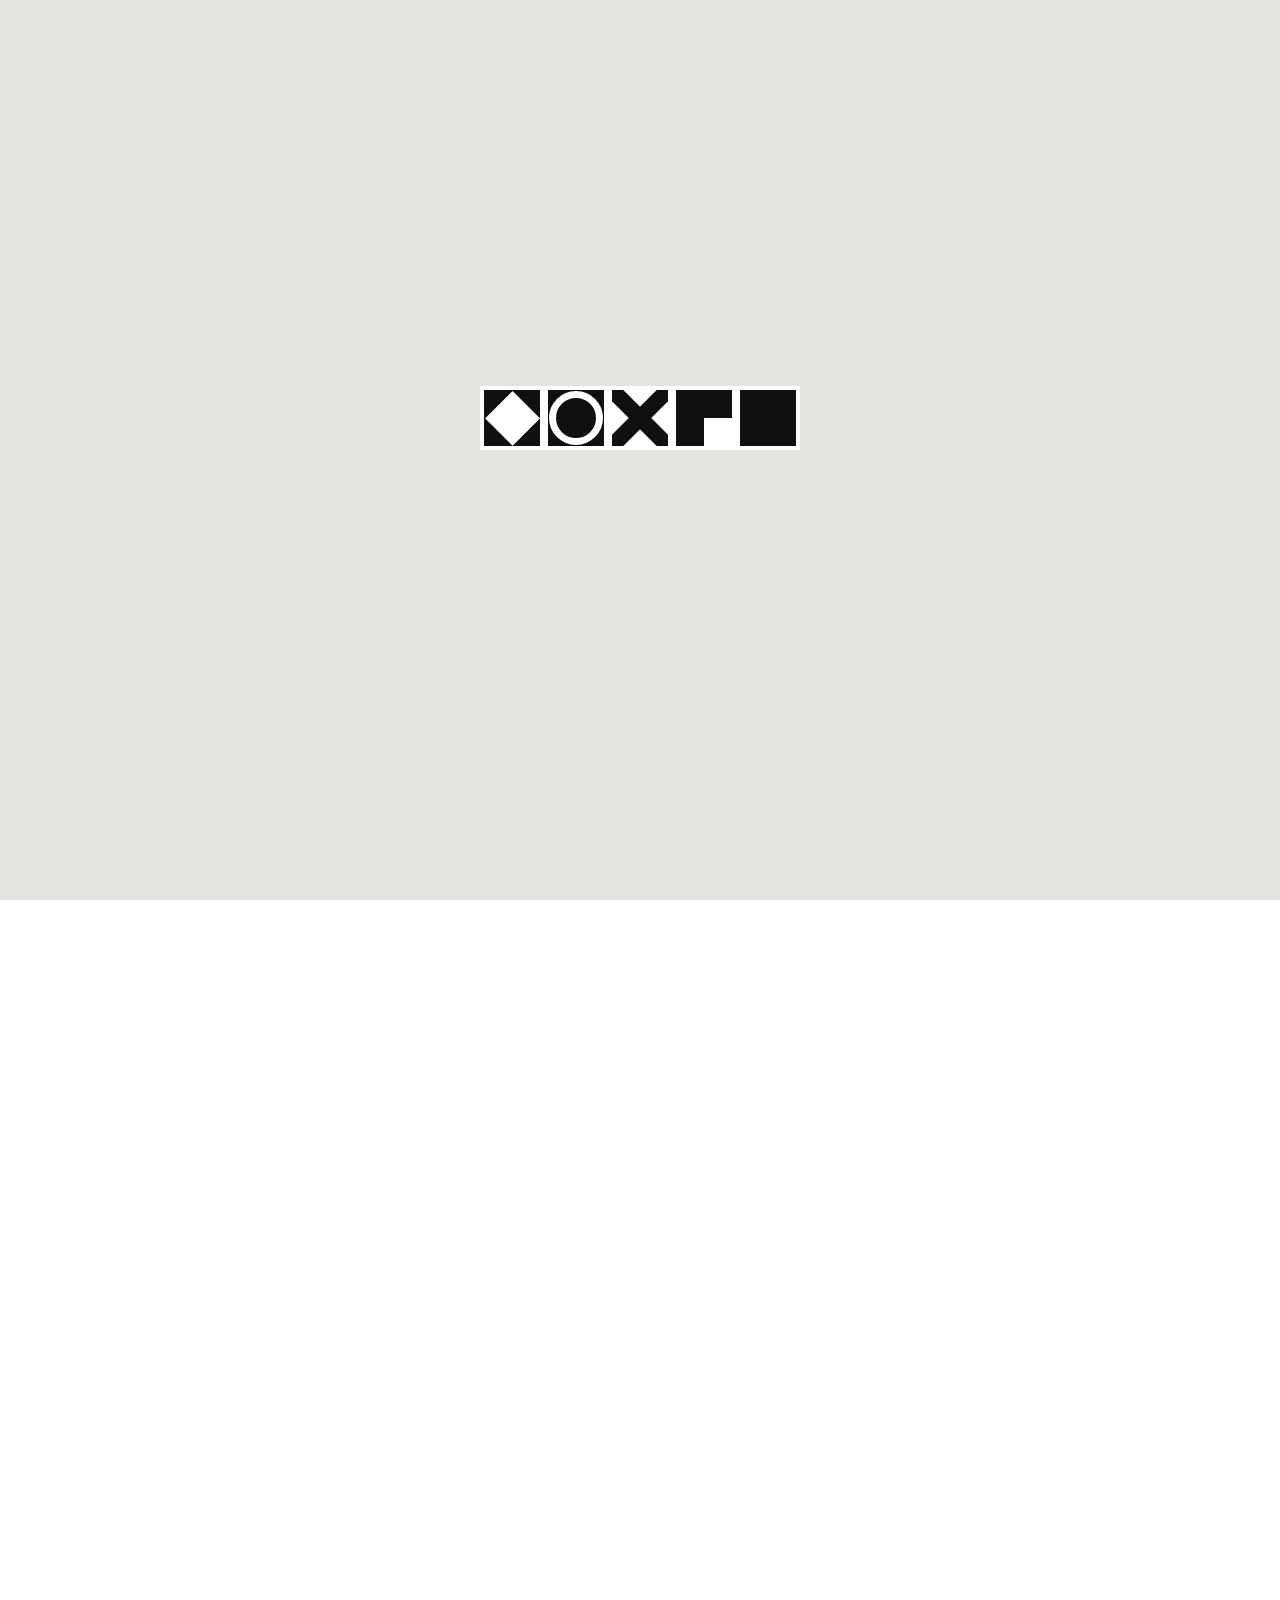
==== chess.htm @ 2e0994b7 "Latest update" ====
<!doctype html>
<html lang="en">
  <head>
    <meta charset="utf-8">
    <meta http-equiv="X-UA-Compatible" content="IE=Edge;chrome=1" >
    <meta name="viewport" content="width=device-width, initial-scale=1.0, user-scalable = no">
    <meta name="apple-mobile-web-app-capable" content="yes">
    <meta name="apple-mobile-web-app-status-bar-style" content="black" />
    <title>3D Hartwig chess set in HTML/CSS/JS</title>
    <link rel="apple-touch-icon" href="apple-touch-icon.png">
    <link rel="stylesheet" type="text/css" media="screen" href="styles.css">
    <script src="prefixfree.min.js"></script>
  </head>
  <body>
    <div id="app" class="loading" data-theme="classic" data-frame="off" data-menu="main">
      <div id="logo">
        <div class="symbol"><div></div><div></div><div></div><div></div><div></div><div></div></div>
        <div class="symbol"><div></div><div></div><div></div><div></div><div></div><div></div></div>
        <div class="symbol"><div></div><div></div><div></div><div></div><div></div><div></div></div>
        <div class="symbol"><div></div><div></div><div></div><div></div><div></div><div></div></div>
        <div class="symbol"><div></div><div></div><div></div><div></div><div></div><div></div></div>
      </div>
      <div id="overlay"></div>
      <div id="menu" class="main">
        <img id ="logoimg" src="logo.png" alt="hartwig chess set" />
        <section id="panes">
          <section id="themes" class="pane">
            <div id="themes-box">
              <div class="set-theme" data-theme="classic"><div class="cube"></div></div>
              <div class="set-theme" data-theme="marble"><div class="cube"></div></div>
              <div class="set-theme" data-theme="flat"><div class="cube"></div></div>
              <div class="set-theme" data-theme="wireframe"><div class="cube"></div></div>
            </div>
            <input type="checkbox" id="frame-switch" onchange="toggleFrame(this)"/>
            <label for="frame-switch" class="btn white switch">Border</label>
            <button type="button" class="btn menu-nav" data-menu="main">Back</button>
          </section>
          <section id="main" class="pane">
            <h1>3D Hartwig chess set</h1>
            <p>done in HTML/CSS/JS by <a href="http://twitter.com/juliangarnier" target="_blank">@JulianGarnier</a></p>
            <button type="button" class="btn white menu-nav" data-menu="themes">Themes
            <button type="button" id="continue" class="btn">Play
            <button type="button" class="btn white menu-nav" data-menu="about">About
          </section>
          <section id="about" class="pane">
            <h1>About</h1>
            <p>Design and code by <a href="http://twitter.com/juliangarnier" target="_blank">@JulianGarnier</a></p>
            <p>Works only in webkit.</p>
            <p>Licensed under the MIT license.</p>
            <p>Fork me on <a href="https://github.com/juliangarnier/3D-Artwig-chess-set" target="_blanc">Github<a></p>
            <h2>Libraries</h2>
            <p>Lighting effect : <a href="http://photon.attasi.com" target="_blank">Photon</a><br>
              Moves and validation : <a href="https://github.com/jhlywa/chess.js" target="_blank">Chess.js</a></p>
            <button type="button" class="btn menu-nav" data-menu="main">Back</button>
          </section>
        </div>
      <div id="top-bar">
        <button type="button" class="btn icon" data-state="inactive" id="undo"></button>
        <p id="log"></p>
        <button type="button" class="btn icon" id="open-menu"></button>
      </div>
      <div id="container">
        <div id="scene">
          <div id="table">
          <div id="b-jail" class="jail"></div>
          <div id="frame"></div>
        <table id="board">
          <thead>
            <tr>
              <th></th>
              <th><span>a</span></th>
              <th><span>b</span></th>
              <th><span>c</span></th>
              <th><span>d</span></th>
              <th><span>e</span></th>
              <th><span>f</span></th>
              <th><span>g</span></th>
              <th><span>h</span></th>
              <th></th>
            </tr>
          </thead>
          <tbody>
            <tr>
              <th><span>8</span></th>
              <td id="a8" class="square"></td>
              <td id="b8" class="square"></td>
              <td id="c8" class="square"></td>
              <td id="d8" class="square"></td>
              <td id="e8" class="square"></td>
              <td id="f8" class="square"></td>
              <td id="g8" class="square"></td>
              <td id="h8" class="square"></td>
              <th><span>8</span></th>
            </tr>
            <tr>
              <th><span>7</span></th>
              <td id="a7" class="square"></td>
              <td id="b7" class="square"></td>
              <td id="c7" class="square"></td>
              <td id="d7" class="square"></td>
              <td id="e7" class="square"></td>
              <td id="f7" class="square"></td>
              <td id="g7" class="square"></td>
              <td id="h7" class="square"></td>
              <th><span>7</span></th>
            </tr>
            <tr>
              <th><span>6</span></th>
              <td id="a6" class="square"></td>
              <td id="b6" class="square"></td>
              <td id="c6" class="square"></td>
              <td id="d6" class="square"></td>
              <td id="e6" class="square"></td>
              <td id="f6" class="square"></td>
              <td id="g6" class="square"></td>
              <td id="h6" class="square"></td>
              <th><span>6</span></th>
            </tr>
            <tr>
              <th><span>5</span></th>
              <td id="a5" class="square"></td>
              <td id="b5" class="square"></td>
              <td id="c5" class="square"></td>
              <td id="d5" class="square"></td>
              <td id="e5" class="square"></td>
              <td id="f5" class="square"></td>
              <td id="g5" class="square"></td>
              <td id="h5" class="square"></td>
              <th><span>5</span></th>
            </tr>
            <tr>
              <th><span>4</span></th>
              <td id="a4" class="square"></td>
              <td id="b4" class="square"></td>
              <td id="c4" class="square"></td>
              <td id="d4" class="square"></td>
              <td id="e4" class="square"></td>
              <td id="f4" class="square"></td>
              <td id="g4" class="square"></td>
              <td id="h4" class="square"></td>
              <th><span>4</span></th>
            </tr>
            <tr>
              <th><span>3</span></th>
              <td id="a3" class="square"></td>
              <td id="b3" class="square"></td>
              <td id="c3" class="square"></td>
              <td id="d3" class="square"></td>
              <td id="e3" class="square"></td>
              <td id="f3" class="square"></td>
              <td id="g3" class="square"></td>
              <td id="h3" class="square"></td>
              <th><span>3</span></th>
            </tr>
            <tr>
              <th><span>2</span></th>
              <td id="a2" class="square"></td>
              <td id="b2" class="square"></td>
              <td id="c2" class="square"></td>
              <td id="d2" class="square"></td>
              <td id="e2" class="square"></td>
              <td id="f2" class="square"></td>
              <td id="g2" class="square"></td>
              <td id="h2" class="square"></td>
              <th><span>2</span></th>
            </tr>
            <tr>
              <th><span>1</span></th>
              <td id="a1" class="square"></td>
              <td id="b1" class="square"></td>
              <td id="c1" class="square"></td>
              <td id="d1" class="square"></td>
              <td id="e1" class="square"></td>
              <td id="f1" class="square"></td>
              <td id="g1" class="square"></td>
              <td id="h1" class="square"></td>
              <th><span>1</span></th>
            </div>
          </tbody>
          <tfoot>
            <tr>
              <th></th>
              <th><span>a</span></th>
              <th><span>b</span></th>
              <th><span>c</span></th>
              <th><span>d</span></th>
              <th><span>e</span></th>
              <th><span>f</span></th>
              <th><span>g</span></th>
              <th><span>h</span></th>
              <th></th>
            </tr>
          </tfoot>
        </table>
          <div id="w-jail" class="jail"></div>
        </div>
        <div id="pieces">
          <div id="p" class="piece pawn">
            <div class="poly-group">
              <div class="poly small-cube">
                <div class="ft face"></div>
                <div class="bk face"></div>
                <div class="rt face"></div>
                <div class="lt face"></div>
                <div class="tp face"></div>
              </div>
            </div>
          </div>
          <div id="r" class="piece rook">
            <div class="poly-group">
              <div class="poly big-cube">
                <div class="ft face"></div>
                <div class="bk face"></div>
                <div class="rt face"></div>
                <div class="lt face"></div>
                <div class="tp face"></div>
              </div>
            </div>
          </div>
          <div id="n" class="piece knight">
            <div class="poly-group bottom">
              <div class="poly a">
                <div class="bk face"></div>
                <div class="rt face"></div>
                <div class="lt face"></div>
              </div>
              <div class="poly b">
                <div class="ft face"></div>
                <div class="tp face"></div>
              </div>
              <div class="poly c">
                <div class="bk face"></div>
                <div class="rt face"></div>
                <div class="lt face"></div>
              </div>
            </div>
            <div class="poly-group top">
              <div class="poly a">
                <div class="bk face"></div>
                <div class="rt face"></div>
                <div class="lt face"></div>
                <div class="tp face"></div>
              </div>
              <div class="poly b">
                <div class="ft face"></div>
                <div class="tp face"></div>
              </div>
              <div class="poly c">
                <div class="bk face"></div>
                <div class="rt face"></div>
                <div class="lt face"></div>
              </div>
            </div>
          </div>
          <div id="b" class="piece bishop">
            <div class="poly-group rectangle a">
              <div class="poly">
                <div class="rt face"></div>
                <div class="lt face"></div>
                <div class="tp face"></div>
              </div>
            </div>
            <div class="poly-group rectangle b">
              <div class="poly">
                <div class="rt face"></div>
                <div class="lt face"></div>
                <div class="tp face"></div>
              </div>
            </div>
            <div class="poly-group rectangle b prim">
              <div class="poly">
                <div class="rt face"></div>
                <div class="lt face"></div>
                <div class="tp face"></div>
              </div>
            </div>
            <div class="poly-group corners a">
              <div class="poly big-cube">
                <div class="ft face"></div>
                <div class="bk face"></div>
                <div class="rt face"></div>
                <div class="lt face"></div>
              </div>
            </div>
            <div class="poly-group corners b">
              <div class="poly big-cube">
                <div class="ft face"></div>
                <div class="bk face"></div>
                <div class="rt face"></div>
                <div class="lt face"></div>
              </div>
            </div>
          </div>
          <div id="q" class="piece queen">
            <div class="poly-group bottom">
              <div class="poly big-cube">
                <div class="ft face"></div>
                <div class="bk face"></div>
                <div class="rt face"></div>
                <div class="lt face"></div>
                <div class="tp face"></div>
              </div>
            </div>
            <div class="poly-group top">
              <div class="poly">
                <div class="sphere"></div>
              </div>
            </div>
          </div>
          <div id="k" class="piece king">
            <div class="poly-group bottom">
              <div class="poly big-cube">
                <div class="ft face"></div>
                <div class="bk face"></div>
                <div class="rt face"></div>
                <div class="lt face"></div>
                <div class="tp face"></div>
              </div>
            </div>
            <div class="poly-group top">
              <div class="poly small-cube">
                <div class="ft face"></div>
                <div class="bk face"></div>
                <div class="rt face"></div>
                <div class="lt face"></div>
                <div class="tp face"></div>
              </div>
            </div>
          </div>
          </div>
        </div>
        <div id="promotion"></div>
      </div>
    </div>
    <script src="scripts.min.js"></script>
  </body>
</html>
---- styles.css ----
html,body,div,span,applet,object,iframe,h1,h2,h3,h4,h5,h6,p,blockquote,pre,a,abbr,acronym,adsetess,big,cite,code,del,dfn,em,img,ins,kbd,q,s,samp,small,strike,swireframeg,sub,sup,tt,var,b,u,i,center,dl,dt,dd,ol,ul,li,fieldset,form,label,legend,table,caption,tbody,tfoot,thead,tr,th,td,article,aside,canvas,details,embed,figure,figcaption,footer,header,hgroup,menu,nav,output,ruby,section,summary,time,mark,audio,video{border:0;font-size:100%;font:inherit;vertical-align:baseline;margin:0;padding:0}article,aside,details,figcaption,figure,footer,header,hgroup,menu,nav,section{display:block}body{line-height:1}ol,ul{list-style:none}blockquote,q{quotes:none}blockquote:before,blockquote:after,q:before,q:after{content:none}table{border-collapse:collapse;border-spacing:0}

@import url(http://fonts.googleapis.com/css?family=Lato:400,900);

* { box-sizing: border-box; tap-highlight-color:rgba(0,0,0,0); }

body { 
  position: absolute;
  width: 100%;
  height: 100%;
  font-size: 100%;
  overflow: hidden;
  font-family: avenir, 'Lato', sans-serif;
  font-weight: 400;
}

button { 
  font-family: 'Lato', avenir, sans-serif;
  font-weight: 400;
}

body:not(.animated) *:not(#panes) { transition: all 0s linear; }

#app {
  position: absolute;
  width: 100%;
  height: 100%;
  background-color: black; 
  color: white;
}

#app a { color: #EAEAEA; }

#container,
#board,
#frame {
  position: absolute;
  left: 50%;
  top: 50%;
  transform-style: preserve-3d;
}

#app[data-frame="off"] #board,
#app[data-frame="off"] #board #container,
#app[data-frame="off"] #frame {
  width: 8em;
  height: 8em;
  margin: -4em 0 0 -4em;
}

#app[data-frame="on"] #container,
#app[data-frame="on"] #board,
#app[data-frame="on"] #frame {
  position: absolute;
  left: 50%;
  top: 50%;
  width: 9.5em;
  height: 9.5em;
  margin: -4.75em 0 0 -4.75em;
  transform-style: preserve-3d;
}

#container {
  z-index: 1;
  perspective: 800px;
  transform: translateZ( -9999px );
}

#app[data-state="game"] #container { transform: inherit; }

#scene { 
  position: absolute;
  left: 50%;
  top: 50%;
  width: 16em;
  height: 16em;
  margin: -8em 0 0 -8em;
  transform-style: preserve-3d;
  transform: rotateX( 90deg ) rotateZ( 90deg );
}

.sphere { transform: rotateZ( -90deg ) rotateX( -90deg ); }

#scene, .sphere { transition: transform 2s ease-in-out; }

#app[data-state="game"] #scene,
#app[data-state="game"] .sphere { transition-delay: .2s; }

#pieces {
  visibility: hidden;
  position: absolute;
  left: 0;
  top: 0;
}

#board {
  z-index: 0;
  transform: translateZ(.3em);
}

#board:after, #frame:after, #frame:before { 
  position: absolute;
  content: "";
  width: 100%;
  height: .3em;
  transform-style: preserve-3d;
  box-sizing: border-box;
}

#frame {
  z-index: -1;
  transform-style: preserve-3d;
  transform: translateZ(.02em) rotateZ(90deg);
  box-shadow: 0 0 .25em .1em rgba(0,0,0,.5);
}

#app[data-frame="on"] #board:after    { transform: rotateX(90deg) translateZ(8.75em) translateY(-0.3em);
                                        transform-origin: 0 0; }
#app[data-frame="on"] #frame:after    { transform: rotateX(90deg) rotateY(90deg) translateX(9.5em) translateY(-0.02em);
                                        transform-origin: 100% 0; }
#app[data-frame="on"] #frame:before   { transform: rotateX(90deg) rotateY(0deg) translateX(0em) translateY(-0.02em);
                                        transform-origin: 100% 0; }

#app[data-frame="off"] th             { display: none; }

#app[data-frame="off"] #board:after   { transform: rotateX(90deg) translateZ(8em) translateY(-0.3em);
                                        transform-origin: 0 0; }
#app[data-frame="off"] #frame:after   { transform: rotateX(90deg) rotateY(90deg) translateX(8em) translateY(-0.02em);
                                        transform-origin: 100% 0; }
#app[data-frame="off"] #frame:before  { transform: rotateX(90deg) rotateY(0deg) translateX(0em) translateY(-0.02em);
                                        transform-origin: 100% 0; }

th, td {
  position: relative;
  width: 1em;
  height: 1em;
}

th { 
  vertical-align: top; 
  font-size: 75%; 
  line-height: .5em;
}

tbody th {
  vertical-align: top;  
  line-height: .9em;
}

table span { 
  display: block;
  height: 100%;
  font-size: .26em; 
  color: rgba(255,255,255,.75); 
  transform: translateZ(1px);
}

thead span, tbody th:last-child span{
  transform: rotateZ(180deg) translateZ(1px);
  transform-origin: center;
}

thead span, tfoot span { line-height: 3.9em; }
tbody span { line-height: 4.5em; padding-right: 0.3em; }

/* ---------------------------------------------------------------------------------------------------- jail */

.jail {
  position: absolute;
  left: 50%;
  width: 8em;
  height: 2.25em;
}

#app[data-frame="off"] #w-jail { bottom: 1.5em;   margin-left: -4em; }
#app[data-frame="off"] #b-jail { top: 1.5em;      margin-left: -4em; }

#app[data-frame="on"] #w-jail { bottom: 1em;      margin-left: -4em; }
#app[data-frame="on"] #b-jail { top: 1em;         margin-left: -4em; }

#w-jail { 
  bottom: 1em;
  transform-style: preserve-3d;
  transform: rotateZ(0deg) translateZ(2px);
}

#b-jail { 
  top: 1em;
  transform-style: preserve-3d;
  transform: rotateZ(180deg) translateZ(2px);
}

.jail .piece{
  position: relative;
  float: left;
}

.jail .piece .face, .jail .piece .sphere, {
  box-shadow: inset 10em 10em 1em rgba(0, 0, 0, .3);
}

#b-jail .piece { transform-origin: center; transform: rotateZ(180deg); }
#w-jail .piece { transform-origin: center; transform: rotateZ(0deg);}

@media screen and (min-width: 56em) { 

  #app[data-frame="off"] #w-jail { bottom: 6.9em;   margin-left: 1.5em; }
  #app[data-frame="off"] #b-jail { top: 6.9em;      margin-left: -9.5em; }

  #app[data-frame="on"] #w-jail { bottom: 6.9em;    margin-left: 2em; }
  #app[data-frame="on"] #b-jail { top: 6.9em;       margin-left: -10em; }

  #b-jail { transform: rotateZ(90deg) translateZ(2px); }
  #w-jail { transform: rotateZ(-90deg) translateZ(2px); }

  #b-jail .piece { transform: rotateZ(-90deg); }
  #w-jail .piece { transform: rotateZ(90deg); }

}

/* ---------------------------------------------------------------------------------------------------- piece */

.piece {
  position: absolute;
  width: 1em;
  height: 1em;
  transform-style: preserve-3d;
  transform-origin: 4em;
  transform: translateZ( 2px );
}

.piece,
.poly, 
.poly .face,  
.poly-group:first-child, 
.bishop .poly-group:nth-child(2) {
  transition: transform .2s linear;
}

.piece:active {
  cursor: grabbing;
  cursor: -moz-grabbing;
  cursor: grabbing;
}

.piece.grabbed {
  transition: all 0s linear;
  z-index: 9999;
}

.poly-group {
  position: absolute;
  left: 50%;
  top: 50%;
  font-size: 10%;
  transform-style: preserve-3d;
}

.poly-group:first-child {
  background: rgba(0,0,0,.4);
  box-shadow: 0 0 1em .2em rgba(0,0,0,.6);
}

.bishop .poly-group:nth-child(2) {
  background: rgba(0,0,0,.4);
  box-shadow: 0 0 1em .2em rgba(0,0,0,.6);
}

.piece:active .poly, .piece.grabbed .poly{
  transform: translateZ( 10em );
}

.piece.grabbed .poly-group:first-child {
  background: rgba(0,0,0,.6);
  box-shadow: 0 0 1em .8em rgba(0,0,0,.6);
}

.piece.grabbed.bishop .poly-group:nth-child(2) {
  background: rgba(0,0,0,.6);
  box-shadow: 0 0 1em .8em rgba(0,0,0,.6);
}

.poly {
  position: absolute;
  transform-style: preserve-3d;
}

.poly .face {
  position: absolute;
  transform-origin: 0 0;
}

.valid:before,
.valid:after,
.current:before,
.current:after,
.castle:before,
.castle:after,
.valid.highlight:before,
.valid.highlight:after,
.current.highlight:before,
.current.highlight:after {
  content: '';
  z-index: 1;
  position: absolute;
  top: 50%;
  left: 50%;
  border-radius: 50%;
  transform-style: preserve-3d;
  -moz-box-sizing: border-box; box-sizing: border-box; box-sizing: border-box;
  transform: translateZ( 1px );
}

.valid:before, .current:before { 
  width: .3em;
  height: .3em;
  margin-left: -.15em;
  margin-top: -.15em;
  background: rgba(255,255,255,.5);
}

.highlight:before { 
  z-index: 2;
  box-shadow: 0 0 1em 1em rgba(255,255,255,.4);
}

.valid.highlight:before, 
.current.highlight:before, 
.current:before { background: rgba(255,255,255,1); }

.valid.highlight:after,
.current.highlight:after { 
  width: .6em;
  height: .6em;
  margin-left: -.3em;
  margin-top: -.3em;
  border: .1em solid rgba(255,255,255,.8);
}

.valid.captured:after { 
  width: .8em;
  height: .8em;
  margin-left: -.4em;
  margin-top: -.4em;
  border: .1em solid rgba(255,255,255,.6);
}

.valid:before { background: rgba(255,255,255,.35); }
.valid:after { border: none; }

.valid.highlight:before { background: rgba(255,255,255,1); }
.valid.highlight:after { border: .1em solid rgba(255,255,255,.35); }

.valid.captured:before { background: rgba(255,67,47,.5); }
.valid.captured:after { border: .1em solid rgba(255,67,47,.5); }

.valid.captured.highlight:before { background: rgba(255,67,47,1); }
.valid.captured.highlight:after { border: .1em solid rgba(255,67,47,1); }

.valid[class*="O-O"]:before { background: #CC0; }
.valid[class*="O-O"]:after { border: .1em solid #CC0; }

/* ---------------------------------------------------------------------------------------------------- pawn / king head */

.pawn .poly-group {
  width: 4em;
  height: 4em;
  margin: -2em 0 0 -2em;
}

.poly.small-cube {
  width: 4em;
  height: 4em;
}

.small-cube .tp {
  width: 4em;
  height: 4em;
  transform: translateZ( 4em );
}

.small-cube .ft  {
  width: 4em;
  height: 4em;
  transform: rotateX(90deg) translateZ(-4em);
}

.small-cube .bk   {
  width: 4em;
  height: 4em;
  transform: rotateX(90deg);
}

.small-cube .rt {
  width: 4em;
  height: 4em;
  transform: rotateY(90deg) translateX(-4em);
}

.small-cube .lt {
  width: 4em;
  height: 4em;
  transform: rotateY(90deg) translateX(-4em) translateZ(4em);
}

/* ---------------------------------------------------------------------------------------------------- rook / queen and king bodies */ 

.rook .poly-group {
  width: 6em;
  height: 6em;
  margin: -3em 0 0 -3em;
}

.poly.big-cube {
  width: 6em;
  height: 6em;
}

.big-cube .tp {
  width: 6em;
  height: 6em;
  transform: translateZ( 6em );
}

.big-cube .ft  {
  width: 6em;
  height: 6em;
  transform: rotateX(90deg) translateZ(-6em);
}

.big-cube .bk   {
  width: 6em;
  height: 6em;
  transform: rotateX(90deg);
}

.big-cube .rt {
  width: 6em;
  height: 6em;
  transform: rotateY(90deg) translateX(-6em);
}

.big-cube .lt {
  width: 6em;
  height: 6em;
  transform: rotateY(90deg) translateX(-6em) translateZ(6em);
}

/* ---------------------------------------------------------------------------------------------------- knight */ 

.knight .poly-group {
  width: 6em;
  height: 6em;
  margin: -3em 0 0 -3em;
}

.knight .poly-group.top { transform: translateZ( 3em ) rotateZ( 180deg ); }

.knight .poly.a { margin: 0; }
.knight .poly.b { margin: 3em 0 0 0; }
.knight .poly.c { margin: 3em 0 0 3em; }

.knight .tp {
  width: 3em;
  height: 3em;
  transform: translateZ( 3em );
}
.knight .bm {
  width: 8em;
  height: 8em;
  transform: translateZ( 0em );
}
.knight .ft  {
  width: 3em;
  height: 3em;
  transform: rotateX(90deg) translateZ(-3em);
}
.knight .bk   {
  width: 3em;
  height: 3em;
  transform: rotateX(90deg);
}
.knight .rt {
  width: 3em;
  height: 3em;
  transform: rotateY(90deg) translateX(-3em);
}
.knight .lt {
  width: 3em;
  height: 3em;
  transform: rotateY(90deg) translateX(-3em) translateZ(3em);
}

.knight .poly.a .rt { height: 6em; }
.knight .poly.b .ft { width: 6em; }
.knight .poly.b .tp { width: 6em; }

.knight .bottom .poly.b .tp { box-shadow: inset -3.6em .7em 2em rgba(0, 0, 0, .7); }

/* ---------------------------------------------------------------------------------------------------- bishop */

.bishop .rectangle {
  width: 2em;
  height: 6.6em;
  margin: -3.3em 0 0 -1em;
}

.bishop .rectangle.a { transform: rotateZ( 45deg ); }
.bishop .rectangle.b { transform: rotateZ( -45deg ); }

.bishop .rectangle.a .tp {
  position: relative;
  width: 2em;
  height: 6.6em;
  transform: translateZ(6em);
}

.bishop .rectangle.a .rt {
  width: 6em;
  height: 6.6em;
  transform: rotateY(90deg) translateX(-6em) translateZ(0em);
}

.bishop .rectangle.a .lt {
  width: 6em;
  height: 6.6em;
  transform: rotateY(90deg) translateX(-6em) translateZ(2em);
}

.bishop .rectangle.a .tp:before, .bishop .rectangle.b .tp:before {
  content: "";
  position: absolute;
  top: -1em;
  width: 0; 
  height: 0; 
  border-left: 1.1em solid transparent;
  border-right: 1.1em solid transparent;
  border-bottom: 1.1em solid #fff;
}

.bishop .rectangle.b.prim .tp:before { border: none; }

.bishop .rectangle.a .tp:after, .bishop .rectangle.b.prim .tp:after {
  content: "";
  position: absolute;
  bottom: -1em;
  width: 0; 
  height: 0; 
  border-left: 1.1em solid transparent;
  border-right: 1.1em solid transparent;
  border-top: 1.1em solid #fff;
}

.bishop .rectangle.b .tp {
  position: relative;
  width: 2em;
  height: 2.3em;
  transform: translateZ(6em);
}

.bishop .rectangle.b .rt {
  width: 6em;
  height: 2.3em;
  transform: rotateY(90deg) translateX(-6em);
}

.bishop .rectangle.b .lt {
  width: 6em;
  height: 2.3em;
  transform: rotateY(90deg) translateX(-6em) translateZ(2em);
}

.bishop .rectangle.b.prim .tp { transform: translateZ(6em) translateY(4.3em); }
.bishop .rectangle.b.prim .rt { transform: rotateY(90deg) translateX(-6em) translateY(4.3em); }
.bishop .rectangle.b.prim .lt { transform: rotateY(90deg) translateX(-6em) translateZ(2em) translateY(4.3em); }

.bishop .corners.a { transform: rotateZ( 0deg ); }
.bishop .corners.b { transform: rotateZ( 180deg ); }

.bishop .big-cube { margin: -3em 0 0 -3em; }
.bishop .big-cube .ft { width: 1.5em; }
.bishop .big-cube .lt { height: 1.5em; }
.bishop .big-cube .bk { width: 1.5em; }
.bishop .big-cube .rt { height: 1.5em; }

.bishop .tp { box-shadow: 0 0 0 #fff; }

/* ---------------------------------------------------------------------------------------------------- queen */ 

.queen .poly-group:first-child {
  width: 6em;
  height: 6em;
  margin: -3em 0 0 -3em;
}

.queen .top { transform: translateZ(8.5em); }

.queen .bottom .tp:before {
  content: '';
  position: absolute;
  left: 50%;
  top: 50%;
  width: 1em;
  height: 1em;
  margin: -.5em 0 0 -.5em;
  background: rgba(0,0,0,.6);
  border-radius: 50%;
  transform: rotateX( -35.3deg ) rotateY(0deg);
  box-shadow: 0 0 1em 2em rgba(0,0,0,.6);
}

.poly div.sphere {
  position: absolute;
  left: 50%;
  width: 5em;
  height: 5em;
  margin: -2.5em 0 0 -2.5em;
  border-radius: 50%;
  transform-origin: 2.5em 2.5em;
}

/* ---------------------------------------------------------------------------------------------------- king */ 

.king .poly-group:first-child {
  width: 6em;
  height: 6em;
  margin: -3em 0 0 -3em;
}

.king .top { transform: rotateZ(-45deg) translateZ(6em); }

.king .top .small-cube { margin: -2em 0 0 -2em; }

/* ---------------------------------------------------------------------------------------------------- pieces initial positions */

#p { transform: translateX( -1em ) translateY( 7em ); }
#r { transform: translateX( -1em ) translateY( 6em ); }
#n { transform: translateX( -1em ) translateY( 5em ); }
#b { transform: translateX( -1em ) translateY( 4em ); }
#q { transform: translateX( -1em ) translateY( 3em ); }
#k { transform: translateX( -1em ) translateY( 2em ); }

/* ------------------------------------------------------- UI elements */

h1 {
  margin-bottom: .5em;
  font-size: 1.75em;
  font-weight: 900;
  text-transform: uppercase;
}

h2 {
  margin-top: .75em;
  margin-bottom: .5em;
  font-size: 1em;
  font-weight: 900;
  text-transform: uppercase;
}

#menu, #top-bar {
  z-index: 100;
  font-size: 16px;
  text-align: center;
}

#menu {
  opacity: 0;
  position: absolute;
  left: 50%;
  width: 24em;
  height: 9em;
  margin: 0 0 0 -12em;
  transition-delay: 0;
  transition: all 1.5s ease-in-out;
  transform: translateY(-24em) translateZ(99999px);
}

#app[data-state="menu"] #menu {
  opacity: 1;
  transition-delay: 1.5s;
  transform: translateY(0em) translateZ(99999px);
}

#logoimg {
  margin: 3em 0 1em 0;
}

#logo {
  z-index: 100;
  position: absolute;
  left: 50%;
  top: 50%;
  width: 20em;
  height: 4em;
  margin-left: -10em;
  margin-top: -4em;
  font-size: 16px;
  transform: translateZ(9999px);
  perspective: 800;
  transition: top 1.5s ease-in-out;
}

#app[data-state="game"] #logo {
  transform: translateZ(-9999px) translateY(-40em);
}

.symbol {
  position: relative;
  float: left;
  width: 4em;
  height: 4em;
  transition : transform 2s linear;
  transform-style : preserve-3d;
  transform-origin : 2em 2em;
  transition: all 1.5s ease-in-out;
  animation : fall 2s 1 ease-in-out;
}

.loading .symbol { 
  top: 0;
  animation : rotateX 2s 1 ease-in-out;
}

.symbol:nth-child(1) { z-index: 1; animation-delay: 400ms; }
.symbol:nth-child(2) { z-index: 2; animation-delay: 500ms; }
.symbol:nth-child(3) { z-index: 3; animation-delay: 600ms; }
.symbol:nth-child(4) { z-index: 2; animation-delay: 700ms; }
.symbol:nth-child(5) { z-index: 1; animation-delay: 800ms; }

@keyframes rotateX {
  0%   { transform: rotateX(0deg); }
  100% { transform: rotateX(360deg); }
}

@keyframes fall {
  0%   { transform: rotateX(0deg) translateY(0em); opacity: 1; }
  100% { transform: rotateX(120deg) translateY(60em); opacity: 0; }
}

.symbol > div {
  position: absolute;
  width: 4em;
  height: 4em;
  transform-style: preserve-3d;
  background-color : white;
}

.symbol div:nth-child(1) { transform : translateZ(2em); }
.symbol div:nth-child(2) { transform : rotateY(90deg) translateZ(2em); background-color : #A0A0A0; }
.symbol div:nth-child(3) { transform : rotateY(180deg) translateZ(2em); background-color : #D0D0D0; }
.symbol div:nth-child(4) { transform : rotateY(-90deg) translateZ(2em); background-color : #A0A0A0; }
.symbol div:nth-child(5) { transform : rotateX(-90deg) translateZ(2em) rotate(180deg); background-color: #E0E0E0; }
.symbol div:nth-child(6) { transform : rotateX(90deg) translateZ(2em); background-color : #C0C0C0; }

.symbol > div:first-child {
  background-color: #101010;
  border: .25em solid white;
}

.symbol > div:first-child:before,
.symbol > div:first-child:after {
  content: "";
  position: absolute;
}

.symbol:nth-child(1) > div:first-child:before {
  top: .55em;
  left: .55em;
  width: 2.45em;
  height: 2.45em;
  transform: rotateZ(45deg);
  background-color: white;
}

.symbol:nth-child(2) > div:first-child:before {
  top: .05em;
  left: .05em;
  width: 2.5em;
  height: 2.5em;
  background-color: #101010;
  border-radius: 50%;
  border: .45em solid white;
}

.symbol:nth-child(3) > div:first-child {
  background-color: white;
  overflow: hidden;
}

.symbol:nth-child(3) > div:first-child:before,
.symbol:nth-child(3) > div:first-child:after {
  left: 1em;
  width: 1em;
  height: 6em;
  background-color: #101010;
}

.symbol:nth-child(3) > div:first-child:before {
  top: -1em;
  transform: rotateZ(45deg);
}

.symbol:nth-child(3) > div:first-child:after {
  top: -1.5em;
  -webkit-transform: rotateZ(-45deg);
}

.symbol:nth-child(4) > div:first-child:before {
  right: 0;
  bottom: 0;
  width: 1.75em;
  height: 1.75em;
  background-color: white;
}

#panes {
  width: 72em;
  transition: transform .75s ease-in-out;
}

.pane {
  opacity: 0;
  width: 24em;
  height: 8em;
  position: absolute;
  background-color: transparent;
  transition: opacity .45s ease-in-out!important;
}

.pane:nth-child(1) { transform: translateX(-80em); }
.pane:nth-child(2) { transform: translateX(0em); }
.pane:nth-child(3) { transform: translateX(80em); }

#app[data-menu="themes"] #panes { transform: translateX(80em); }
#app[data-menu="main"] #panes   { transform: translateX(0em); }
#app[data-menu="about"] #panes { transform: translateX(-80em); }

#app[data-menu="main"] #main,
#app[data-menu="themes"] #themes,
#app[data-menu="about"] #about {
  opacity: 1;
}

#top-bar {
  opacity: 0;
  position: relative;
  width: 100%;
  max-width: 46em;
  height: 2em;
  margin: 0 auto;
  transform: translateY(-3em);
  transition: all 1.5s ease-in-out;
  transition-delay: 0s;
}

#app[data-state="game"] #top-bar {
  opacity: 1;
  transform: translateY(1em);
  transition-delay: 1s;
}

.btn {
  display: inline-block;
  height: 2em;
  border: none;
  color: white;
  font-size: 1em;
  line-height: 1.75em;
  text-align: center;
  vertical-align: middle;
  text-decoration: none;
  text-transform: uppercase;
  background-color: #303030;
  transform: translateZ(1em);
  transition: background-color .1s ease-out!important;
}

.btn.white {
  color: black;
  background-color: white;
}

.btn:hover,
.btn:active { background-color: #5A5A5A; cursor: pointer; }

.btn.white:hover,
.btn.white:active { background-color: #CACACA; }

#menu .btn { 
  width: 6em; 
  margin: 1em 0em; 
}

#top-bar .btn {
  width: 4em;
  height: 3em;
  padding: 0;
  background-color: rgba(255,255,255,.01);
}

#undo { float: left; }
#open-menu { float: right; }
#undo:before  { background-position: 0 0; }
#open-menu:before  { background-position: -20px 0; }

#undo[data-state="inactive"] { display: none; }

#log {
  position: absolute;
  left: 50%;
  width: 24em;
  height: 3em;
  margin-left: -12em;
  color: #808080;
  text-align: center;
  line-height: 3em;
}

.btn.icon { background-color: rgba(255, 255, 255, 0); }

.btn.icon:before {
  content: "";
  width: 20px;
  height: 16px;
  display: inline-block;
  background-image: url("../img/icons.png");
  background-repeat: no-repeat;
  background-size: 40px 16px;
}

#themes .btn { width: 8em; }

#menu .switch {
  line-height: 2em;
  margin-right: 1em;
  transition: none!important;
}

#menu .switch:hover {
  background-color: #CACACA;
}

input[type=checkbox] {
  display:none;
}

input[type=checkbox] + label:after {
  content: "off";
  float: right;
  display: block;
  width: 3em;
  height: 2em;
  background-color: #999;
  line-height: 2em;
  text-align: center;
  color: #FFF;
  transition: none!important;
}

input[type=checkbox]:checked + label:after {
  content: "on";
  background-color: #333;
  color: #FFF;
}

input[type=checkbox]:hover + label:after {
  color: #FFF;
  background-color: #666;
}

#themes-box {
  width: 19em;
  height: 3.5em;
  margin: 0 2.6em;
}

.set-theme {
  float: left;
  width: 3.375em;
  height: 3.375em;
  position: relative;
  margin: 0 .65em;
}

.set-theme:hover { cursor: pointer; background: rgba(255,255,255,.3); }
.set-theme:hover .cube, 
.set-theme:active .cube { transform: rotateX(146deg) rotateY(45deg) translateY(0.1em) translateX(3em); }
#app[data-theme="classic"] .set-theme[data-theme="classic"],
#app[data-theme="marble"] .set-theme[data-theme="marble"],
#app[data-theme="flat"] .set-theme[data-theme="flat"],
#app[data-theme="wireframe"] .set-theme[data-theme="wireframe"] { 
  background: rgba(255,255,255,1);
}

.cube,
.cube:before,
.cube:after {
  content: "";
  width: 2em;
  height: 2em;
  background-color: #A0A0A0;
  background-size: 235%;
  transition: transform .1s ease-in-out!important;
  box-sizing: border-box;
}

.cube {
  position: relative;
  margin-left: -2.15em;
  box-shadow: inset 0 0 0 3em rgba(0,0,0,.2);
  transform: rotateX(156deg) rotateY(45deg) translateY(-.15em) translateX(3em);
  transform-style: preserve-3d;
}

.cube:before {
  position: absolute;
  left: 0;
  top: 2em;
  transform: rotateX(90deg);
  transform-origin: 0 0;
}

.cube:after {
  position: absolute;
  left: 0;
  bottom: 0;
  box-shadow: inset 0 0 0 3em rgba(0,0,0,.5);
  transform: rotateY(90deg);
  transform-origin: 100% 0;
}

#overlay {
  z-index: 2;
  position: absolute;
  left: 0;
  top: 0;
  width: 100%;
  height: 100%;
  background-color: black;
  opacity: 0;
  transition: opacity 1.5s ease-in-out!important;
  transform: translateZ(9999px);
}

.loading #overlay { 
  opacity: 1; 
  background-image: url(../img/ajax-loader.gif);
  background-position: 50% 60%;
  background-repeat: no-repeat;
}

#app[data-menu="about"] #overlay {
  z-index: 99;
  opacity: .75;
}

#app[data-state="game"] #overlay {
  width: 0%;
  height: 0%;
}

#about p { line-height: 1.5em; }

/* ---------------------------------------------------------------------------------------------------- borders textures */

thead th:first-child  { background-position: left top; background-size: 332% auto; }
thead th              { background-position: center top; background-size: 250% auto; }
thead th:last-child   { background-position: right top; background-size: 332% auto; }
tbody th:first-child  { background-position: left center; background-size: auto 250%; }
tbody th:last-child   { background-position: right center; background-size: auto 250%; }
tfoot th:first-child  { background-position: left bottom; background-size: 332% auto; }
tfoot th              { background-position: center bottom; background-size: 250% auto; }
tfoot th:last-child   { background-position: right bottom; background-size: 332% auto; }

.square, .sphere, #board:after, #frame:after, #frame:before { background-size: 100% 100%; }

/* ---------------------------------------------------------------------------------------------------- classic */

#app[data-theme="classic"]                                            { background-color: #E5E3DF; color: #303132; }
#app[data-theme="classic"] a                                          { color: #404040; }
#app[data-theme="classic"] #overlay                                   { background-color: #E5E3DF; }
#app[data-theme="classic"] #scene                                     { background: radial-gradient(center, ellipse cover, #FFF 25%, #E5E3DF 72%); }
#app[data-theme="classic"][data-frame="off"] #frame,
#app[data-theme="classic"][data-frame="off"] #board:after, 
#app[data-theme="classic"][data-frame="off"] #frame:after, 
#app[data-theme="classic"][data-frame="off"] #frame:before            { background-color: #A28157; }
#app[data-theme="classic"][data-frame="on"]  #frame,
#app[data-theme="classic"][data-frame="on"]  #board:after, 
#app[data-theme="classic"][data-frame="on"]  #frame:after, 
#app[data-theme="classic"][data-frame="on"]  #frame:before            { background-color: #303132; }
#app[data-theme="classic"] .square                                    { background-color: #212121; }
#app[data-theme="classic"] tbody tr:nth-child(odd) 
                           .square:nth-child(even), 
#app[data-theme="classic"] tbody tr:nth-child(even) 
                          .square:nth-child(odd)                      { background-color: #CF9269; }
#app[data-theme="classic"] .black .poly > div, 
#app[data-theme="classic"] .black .poly .sphere                       { background-color: #303030; }
#app[data-theme="classic"] .white .poly > div,
#app[data-theme="classic"] .white .poly .sphere                       { background-color: #C19666; }
#app[data-theme="classic"] .white.bishop .rectangle.a .tp:before, 
#app[data-theme="classic"] .white.bishop .rectangle.b .tp:before      { border-bottom: 1.1em solid #F2BD7D; }
#app[data-theme="classic"] .white.bishop .rectangle.a .tp:after, 
#app[data-theme="classic"] .white.bishop .rectangle.b.prim .tp:after  { border-top: 1.1em solid #F2BD7D; }
#app[data-theme="classic"] .black.bishop .rectangle.a .tp:before, 
#app[data-theme="classic"] .black.bishop .rectangle.b .tp:before      { border-bottom: 1.1em solid #434343; }
#app[data-theme="classic"] .black.bishop .rectangle.a .tp:after, 
#app[data-theme="classic"] .black.bishop .rectangle.b.prim .tp:after  { border-top: 1.1em solid #434343; }

/* ---------------------------------------------------------------------------------------------------- classic textures */

#app[data-theme="classic"] th                       { background-image: url(../img/classic-frame.png); }
#app[data-theme="classic"][data-frame="off"] #board:after, 
#app[data-theme="classic"][data-frame="off"] #frame:after, 
#app[data-theme="classic"][data-frame="off"] #frame:before 
                                                    { background-image: url(../img/classic-frame-border-off.png); }
#app[data-theme="classic"][data-frame="on"] #board:after, 
#app[data-theme="classic"][data-frame="on"] #frame:after, 
#app[data-theme="classic"][data-frame="on"] #frame:before  
                                                    { background-image: url(../img/classic-frame-border.png); }
#app[data-theme="classic"] .square                  { background-image: url(../img/classic-square-black.png) }
#app[data-theme="classic"] .white .poly > div,
.set-theme[data-theme="classic"] .cube,
.set-theme[data-theme="classic"] .cube:before,
.set-theme[data-theme="classic"] .cube:after        { background-image: url(../img/classic-piece-white.png); }
#app[data-theme="classic"] .black .poly > div       { background-image: url(../img/classic-piece-black.png); }
#app[data-theme="classic"] .white .poly .sphere     { background-image: url(../img/classic-sphere-white.png); }
#app[data-theme="classic"] .black .poly .sphere     { background-image: url(../img/classic-sphere-black.png); }

#app[data-theme="classic"] tbody tr:nth-child(odd)
                           .square:nth-child(even), 
#app[data-theme="classic"] tbody tr:nth-child(even)
                           .square:nth-child(odd)   { background-image: url(../img/classic-square-white.png); }

/* ---------------------------------------------------------------------------------------------------- marble */

#app[data-theme="marble"] th                                          { background-color: #303030; }
#app[data-theme="marble"][data-frame="off"] #frame,
#app[data-theme="marble"][data-frame="off"] #board:after, 
#app[data-theme="marble"][data-frame="off"] #frame:after, 
#app[data-theme="marble"][data-frame="off"] #frame:before             { background-color: #B0B0B0; }
#app[data-theme="marble"][data-frame="on"]  #frame,
#app[data-theme="marble"][data-frame="on"]  #board:after, 
#app[data-theme="marble"][data-frame="on"]  #frame:after, 
#app[data-theme="marble"][data-frame="on"]  #frame:before             { background-color: #202020; }
#app[data-theme="marble"] .square                                     { background-color: #404040; }
#app[data-theme="marble"] tbody tr:nth-child(odd) 
                           .square:nth-child(even), 
#app[data-theme="marble"] tbody tr:nth-child(even) 
                          .square:nth-child(odd)                      { background-color: #FFF; }
#app[data-theme="marble"] .black .poly > div, 
#app[data-theme="marble"] .black .poly .sphere                        { background-color: #404040; }
#app[data-theme="marble"] .white .poly > div,
#app[data-theme="marble"] .white .poly .sphere                        { background-color: #FFF; }
#app[data-theme="marble"] .white.bishop .rectangle.a .tp:before, 
#app[data-theme="marble"] .white.bishop .rectangle.b .tp:before       { border-bottom: 1.1em solid #EAE5E0; }
#app[data-theme="marble"] .white.bishop .rectangle.a .tp:after, 
#app[data-theme="marble"] .white.bishop .rectangle.b.prim .tp:after   { border-top: 1.1em solid #EAE5E0; }
#app[data-theme="marble"] .black.bishop .rectangle.a .tp:before, 
#app[data-theme="marble"] .black.bishop .rectangle.b .tp:before       { border-bottom: 1.1em solid #565453; }
#app[data-theme="marble"] .black.bishop .rectangle.a .tp:after, 
#app[data-theme="marble"] .black.bishop .rectangle.b.prim .tp:after   { border-top: 1.1em solid #565453; }

/* ---------------------------------------------------------------------------------------------------- marble textures */

#app[data-theme="marble"] #scene                    { background: url(../img/back.jpg) no-repeat center center black; background-size: cover;}
#app[data-theme="marble"] th                        { background-image: url(../img/marble-frame.png); }
#app[data-theme="marble"][data-frame="off"] #board:after, 
#app[data-theme="marble"][data-frame="off"] #frame:after, 
#app[data-theme="marble"][data-frame="off"] #frame:before 
                                                    { background-image: url(../img/marble-frame-border-off.png); }
#app[data-theme="marble"][data-frame="on"] #board:after, 
#app[data-theme="marble"][data-frame="on"] #frame:after, 
#app[data-theme="marble"][data-frame="on"] #frame:before  
                                                    { background-image: url(../img/marble-frame-border.png); }
#app[data-theme="marble"] .square                   { background-image: url(../img/marble-square-black.png) }
#app[data-theme="marble"] .white .poly > div,
.set-theme[data-theme="marble"] .cube,
.set-theme[data-theme="marble"] .cube:before,
.set-theme[data-theme="marble"] .cube:after         { background-image: url(../img/marble-piece-white.png); }
#app[data-theme="marble"] .black .poly > div        { background-image: url(../img/marble-piece-black.png); }
#app[data-theme="marble"] .white .poly .sphere      { background-image: url(../img/marble-sphere-white.png); }
#app[data-theme="marble"] .black .poly .sphere      { background-image: url(../img/marble-sphere-black.png); }
#app[data-theme="marble"] tbody tr:nth-child(odd)
                        .square:nth-child(even), 
#app[data-theme="marble"] tbody tr:nth-child(even)
                        .square:nth-child(odd)      { background-image: url(../img/marble-square-white.png); }

/* ---------------------------------------------------------------------------------------------------- flat */

#app[data-theme="flat"]                             { background-color: #E5E3DF; color: #303132; }
#app[data-theme="flat"] a                           { color: #404040; }
#app[data-theme="flat"] #overlay                    { background-color: #E5E3DF; }
#app[data-theme="flat"] #scene                      { background: radial-gradient(center, ellipse cover, #FFF 25%, #E5E3DF 72%); }
#app[data-theme="flat"] #frame,
#app[data-theme="flat"] #board:after, 
#app[data-theme="flat"] #frame:after, 
#app[data-theme="flat"] #frame:before               { background-color: #B7B7B4; }
#app[data-theme="flat"] .square                     { background-color: #C6C5C3; }
#app[data-theme="flat"] tbody tr:nth-child(odd) .square:nth-child(even), 
#app[data-theme="flat"] tbody tr:nth-child(even) .square:nth-child(odd) { background-color: #E0DFDD; }
#app[data-theme="flat"] table span                  { color: #525150; }
#app[data-theme="flat"] th                          { background-color: #E0DFDD; }
#app[data-theme="flat"] .white .poly > div,
.set-theme[data-theme="flat"] .cube,
.set-theme[data-theme="flat"] .cube:before,
.set-theme[data-theme="flat"] .cube:after           { background-color: #00A2FF; }
#app[data-theme="flat"] .black .poly > div          { background-color: #FF432F; }
#app[data-theme="flat"] .white .poly .sphere        { background: -webkit-radial-gradient(center, ellipse cover, rgba(0,162,255,1) 30%,rgba(0,89,141,1) 100%) 0em -1em; }
#app[data-theme="flat"] .black .poly .sphere        { background: -webkit-radial-gradient(center, ellipse cover, rgba(255,67,47,1) 30%,rgba(141,36,25,1) 100%) 0em -1em; }
#app[data-theme="flat"] .white.bishop .rectangle.a .tp:before, 
#app[data-theme="flat"] .white.bishop .rectangle.b .tp:before         { border-bottom: 1.1em solid #00A2FF; }
#app[data-theme="flat"] .white.bishop .rectangle.a .tp:after, 
#app[data-theme="flat"] .white.bishop .rectangle.b.prim .tp:after     { border-top: 1.1em solid #00A2FF; }
#app[data-theme="flat"] .black.bishop .rectangle.a .tp:before, 
#app[data-theme="flat"] .black.bishop .rectangle.b .tp:before         { border-bottom: 1.1em solid #FF432F; }
#app[data-theme="flat"] .black.bishop .rectangle.a .tp:after, 
#app[data-theme="flat"] .black.bishop .rectangle.b.prim .tp:after     { border-top: 1.1em solid #FF432F; }

/* ---------------------------------------------------------------------------------------------------- wireframe */

#app[data-theme="wireframe"] #scene                 { background: radial-gradient(center, ellipse cover, #1D414D 0%,#000000 70%); }
#app[data-theme="wireframe"] th                     { background-color: rgba(17,41,48,.6) }
#app[data-theme="wireframe"] #frame                 { background-color: #001B20; } 
#app[data-theme="wireframe"] #board:after, 
#app[data-theme="wireframe"] #frame:after, 
#app[data-theme="wireframe"] #frame:before          { background-color: #011E24; border: 1px solid #007385; opacity: .4 }
#app[data-theme="wireframe"] .square                { background-color: rgba(17,41,48,.0); }
#app[data-theme="wireframe"] tbody tr:nth-child(odd) .square:nth-child(even), 
#app[data-theme="wireframe"] tbody tr:nth-child(even) .square:nth-child(odd) { background-color: rgba(17,41,48,.6); }
#app[data-theme="wireframe"] .white .poly > div     { background-color: #022A36; border: 1px solid #35C2D3;
                                                     box-shadow: inset 0 0 4em -1em #35C2D3; opacity: .5; }
.set-theme[data-theme="wireframe"] .cube,
.set-theme[data-theme="wireframe"] .cube:before,
.set-theme[data-theme="wireframe"] .cube:after      { background-color: #022A36; border: 0px solid #35C2D3;
                                                      box-shadow: inset 0 0 .5em .2em #35C2D3; opacity: .8; }
#app[data-theme="wireframe"] .black .poly > div     { background-color: #022A36; border: 1px solid #FFDD1D;
                                                      box-shadow: inset 0 0 4em -1em #FFDD1D; opacity: .5; }
#app[data-theme="wireframe"] .white .poly .lt,
#app[data-theme="wireframe"] .white .poly .rt       { border-right: 3px solid #35C2D3; }
#app[data-theme="wireframe"] .white .poly .bk,
#app[data-theme="wireframe"] .white .poly .ft       { border-top: 3px solid #35C2D3; }
#app[data-theme="wireframe"] .black .poly .lt,
#app[data-theme="wireframe"] .black .poly .rt       { border-right: 3px solid #FFDD1D; }
#app[data-theme="wireframe"] .black .poly .bk,
#app[data-theme="wireframe"] .black .poly .ft       { border-top: 3px solid #FFDD1D; }
#app[data-theme="wireframe"] .black .poly .sphere   { background-color: #1D414B; }
#app[data-theme="wireframe"] .white .poly .sphere   { background-color: #1D414B; }

#app[data-theme="wireframe"] .white.bishop .rectangle.a .tp:before, 
#app[data-theme="wireframe"] .white.bishop .rectangle.b .tp:before       { border-bottom: 1.1em solid rgba(53,194,211,.4); top: -1em; left: -.18em;}
#app[data-theme="wireframe"] .white.bishop .rectangle.a .tp:after, 
#app[data-theme="wireframe"] .white.bishop .rectangle.b.prim .tp:after   { border-top: 1.1em solid rgba(53,194,211,.4); bottom: -1em; right: -.18em;}
#app[data-theme="wireframe"] .black.bishop .rectangle.a .tp:before, 
#app[data-theme="wireframe"] .black.bishop .rectangle.b .tp:before       { border-bottom: 1.1em solid rgba(255,221,29,.4); top: -1em; left: -.18em;}
#app[data-theme="wireframe"] .black.bishop .rectangle.a .tp:after, 
#app[data-theme="wireframe"] .black.bishop .rectangle.b.prim .tp:after   { border-top: 1.1em solid rgba(255,221,29,.4); bottom: -1em; right: -.18em;}

/* ------------------------------------------------------- Responsive board */

@media screen and (min-width: 48em), screen and (min-height: 48em) { 
  #app[data-frame="off"] { font-size: 80px; }
  #app[data-frame="on"] { font-size: 70px; } 
}
@media screen and (max-width: 48em), screen and (max-height: 48em) { 
  #app[data-frame="off"] { font-size: 70px; }
  #app[data-frame="on"] { font-size: 60px; } 
  #top-bar { margin-top: -.75em; }
}
@media screen and (max-width: 42em), screen and (max-height: 42em) { 
  #app[data-frame="off"] { font-size: 60px; }
  #app[data-frame="on"] { font-size: 50px; } 
  #container { top: 55%; } 
}
@media screen and (max-width: 34em), screen and (max-height: 34em) { 
  #app[data-frame="off"] { font-size: 50px; }
  #app[data-frame="on"] { font-size: 40px; } 
}
@media screen and (max-width: 26em), screen and (max-height: 26em) { 
  #app[data-frame="off"] { font-size: 40px; }
  #app[data-frame="on"] { font-size: 30px; } 
}
@media screen and (max-width: 20em), screen and (max-height: 20em) { 
  #app[data-frame="off"] { font-size: 35px; }
}
@media screen and (max-height: 36em) { 
  #logoimg { margin: 1em 0 1em 0; }
}
@media screen and (max-height: 32em) { 
  #app[data-state="menu"] #overlay {
    z-index: 99;
    opacity: .85;
  }
  #about h1 { font-size: 1em; }
  #about h2 { font-size: .85em; }
  #about p { font-size: .75em; }
}
@media screen and (max-width: 24em), screen and (max-height : 24em) { 
  h1 { font-size: 1.5em; }
  h2 { font-size: 1em; }
  #logoimg { margin: 2em 0 1em 0; }
  #logo { font-size: 12px }
  .loading #overlay { background-position: 50% 80%; }
}
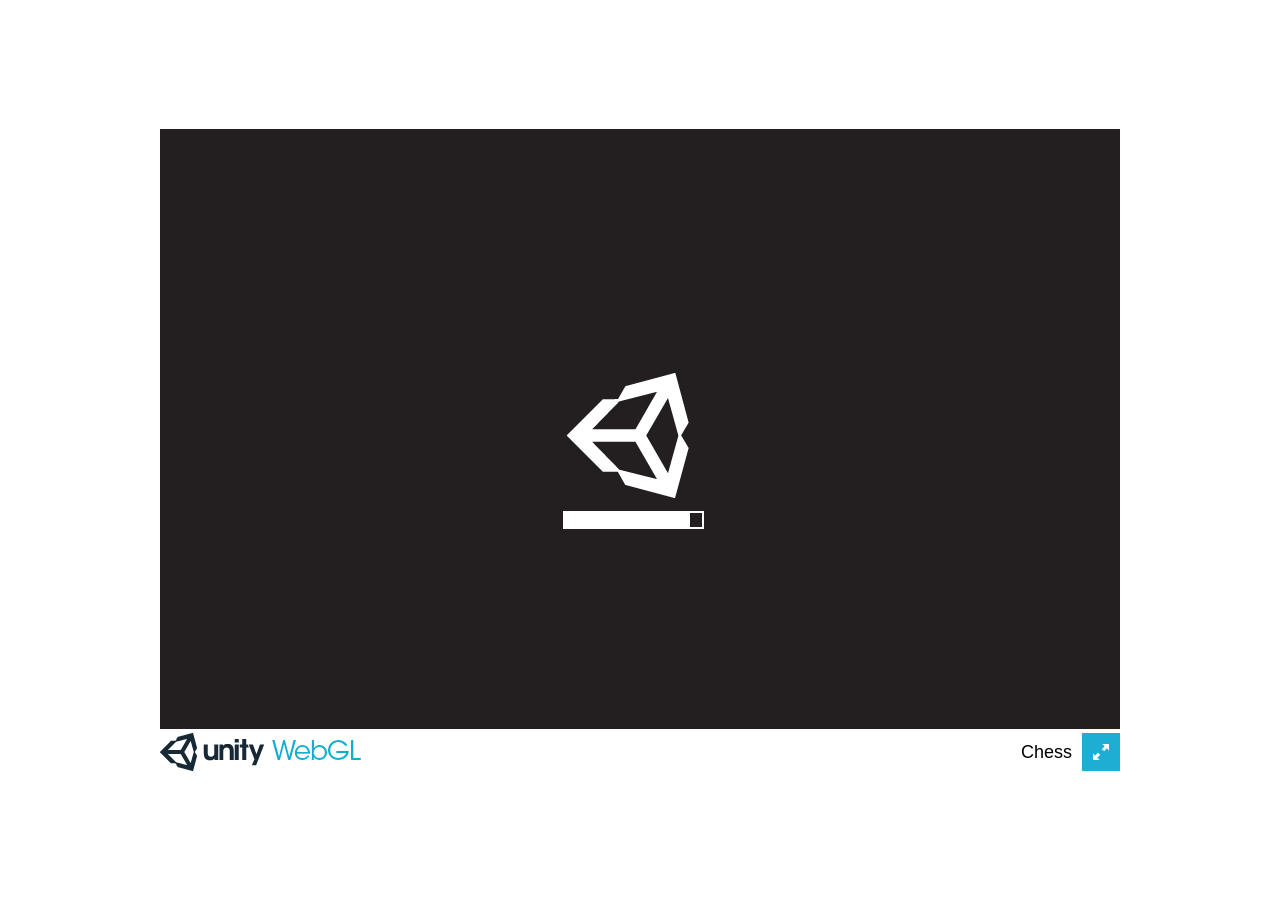
==== commit 14bd9c10: "Add" ====
--- a/chess.htm
+++ b/chess.htm
@@ -1,337 +1,70 @@
-<!doctype html>
-<html lang="en">
+<!DOCTYPE html>
+<html lang="en-us">
   <head>
     <meta charset="utf-8">
-    <meta http-equiv="X-UA-Compatible" content="IE=Edge;chrome=1" >
-    <meta name="viewport" content="width=device-width, initial-scale=1.0, user-scalable = no">
-    <meta name="apple-mobile-web-app-capable" content="yes">
-    <meta name="apple-mobile-web-app-status-bar-style" content="black" />
-    <title>3D Hartwig chess set in HTML/CSS/JS</title>
-    <link rel="apple-touch-icon" href="apple-touch-icon.png">
-    <link rel="stylesheet" type="text/css" media="screen" href="styles.css">
-    <script src="prefixfree.min.js"></script>
+    <meta http-equiv="Content-Type" content="text/html; charset=utf-8">
+    <title>Chess3D</title>
+    <link rel="shortcut icon" href="sys.chess.png">
+    <link rel="stylesheet" href="chess.style.css">
   </head>
   <body>
-    <div id="app" class="loading" data-theme="classic" data-frame="off" data-menu="main">
-      <div id="logo">
-        <div class="symbol"><div></div><div></div><div></div><div></div><div></div><div></div></div>
-        <div class="symbol"><div></div><div></div><div></div><div></div><div></div><div></div></div>
-        <div class="symbol"><div></div><div></div><div></div><div></div><div></div><div></div></div>
-        <div class="symbol"><div></div><div></div><div></div><div></div><div></div><div></div></div>
-        <div class="symbol"><div></div><div></div><div></div><div></div><div></div><div></div></div>
+    <div id="unity-container" class="unity-desktop">
+      <canvas id="unity-canvas"></canvas>
+      <div id="unity-loading-bar">
+        <div id="unity-logo"></div>
+        <div id="unity-progress-bar-empty">
+          <div id="unity-progress-bar-full"></div>
+        </div>
       </div>
-      <div id="overlay"></div>
-      <div id="menu" class="main">
-        <img id ="logoimg" src="logo.png" alt="hartwig chess set" />
-        <section id="panes">
-          <section id="themes" class="pane">
-            <div id="themes-box">
-              <div class="set-theme" data-theme="classic"><div class="cube"></div></div>
-              <div class="set-theme" data-theme="marble"><div class="cube"></div></div>
-              <div class="set-theme" data-theme="flat"><div class="cube"></div></div>
-              <div class="set-theme" data-theme="wireframe"><div class="cube"></div></div>
-            </div>
-            <input type="checkbox" id="frame-switch" onchange="toggleFrame(this)"/>
-            <label for="frame-switch" class="btn white switch">Border</label>
-            <button type="button" class="btn menu-nav" data-menu="main">Back</button>
-          </section>
-          <section id="main" class="pane">
-            <h1>3D Hartwig chess set</h1>
-            <p>done in HTML/CSS/JS by <a href="http://twitter.com/juliangarnier" target="_blank">@JulianGarnier</a></p>
-            <button type="button" class="btn white menu-nav" data-menu="themes">Themes
-            <button type="button" id="continue" class="btn">Play
-            <button type="button" class="btn white menu-nav" data-menu="about">About
-          </section>
-          <section id="about" class="pane">
-            <h1>About</h1>
-            <p>Design and code by <a href="http://twitter.com/juliangarnier" target="_blank">@JulianGarnier</a></p>
-            <p>Works only in webkit.</p>
-            <p>Licensed under the MIT license.</p>
-            <p>Fork me on <a href="https://github.com/juliangarnier/3D-Artwig-chess-set" target="_blanc">Github<a></p>
-            <h2>Libraries</h2>
-            <p>Lighting effect : <a href="http://photon.attasi.com" target="_blank">Photon</a><br>
-              Moves and validation : <a href="https://github.com/jhlywa/chess.js" target="_blank">Chess.js</a></p>
-            <button type="button" class="btn menu-nav" data-menu="main">Back</button>
-          </section>
-        </div>
-      <div id="top-bar">
-        <button type="button" class="btn icon" data-state="inactive" id="undo"></button>
-        <p id="log"></p>
-        <button type="button" class="btn icon" id="open-menu"></button>
-      </div>
-      <div id="container">
-        <div id="scene">
-          <div id="table">
-          <div id="b-jail" class="jail"></div>
-          <div id="frame"></div>
-        <table id="board">
-          <thead>
-            <tr>
-              <th></th>
-              <th><span>a</span></th>
-              <th><span>b</span></th>
-              <th><span>c</span></th>
-              <th><span>d</span></th>
-              <th><span>e</span></th>
-              <th><span>f</span></th>
-              <th><span>g</span></th>
-              <th><span>h</span></th>
-              <th></th>
-            </tr>
-          </thead>
-          <tbody>
-            <tr>
-              <th><span>8</span></th>
-              <td id="a8" class="square"></td>
-              <td id="b8" class="square"></td>
-              <td id="c8" class="square"></td>
-              <td id="d8" class="square"></td>
-              <td id="e8" class="square"></td>
-              <td id="f8" class="square"></td>
-              <td id="g8" class="square"></td>
-              <td id="h8" class="square"></td>
-              <th><span>8</span></th>
-            </tr>
-            <tr>
-              <th><span>7</span></th>
-              <td id="a7" class="square"></td>
-              <td id="b7" class="square"></td>
-              <td id="c7" class="square"></td>
-              <td id="d7" class="square"></td>
-              <td id="e7" class="square"></td>
-              <td id="f7" class="square"></td>
-              <td id="g7" class="square"></td>
-              <td id="h7" class="square"></td>
-              <th><span>7</span></th>
-            </tr>
-            <tr>
-              <th><span>6</span></th>
-              <td id="a6" class="square"></td>
-              <td id="b6" class="square"></td>
-              <td id="c6" class="square"></td>
-              <td id="d6" class="square"></td>
-              <td id="e6" class="square"></td>
-              <td id="f6" class="square"></td>
-              <td id="g6" class="square"></td>
-              <td id="h6" class="square"></td>
-              <th><span>6</span></th>
-            </tr>
-            <tr>
-              <th><span>5</span></th>
-              <td id="a5" class="square"></td>
-              <td id="b5" class="square"></td>
-              <td id="c5" class="square"></td>
-              <td id="d5" class="square"></td>
-              <td id="e5" class="square"></td>
-              <td id="f5" class="square"></td>
-              <td id="g5" class="square"></td>
-              <td id="h5" class="square"></td>
-              <th><span>5</span></th>
-            </tr>
-            <tr>
-              <th><span>4</span></th>
-              <td id="a4" class="square"></td>
-              <td id="b4" class="square"></td>
-              <td id="c4" class="square"></td>
-              <td id="d4" class="square"></td>
-              <td id="e4" class="square"></td>
-              <td id="f4" class="square"></td>
-              <td id="g4" class="square"></td>
-              <td id="h4" class="square"></td>
-              <th><span>4</span></th>
-            </tr>
-            <tr>
-              <th><span>3</span></th>
-              <td id="a3" class="square"></td>
-              <td id="b3" class="square"></td>
-              <td id="c3" class="square"></td>
-              <td id="d3" class="square"></td>
-              <td id="e3" class="square"></td>
-              <td id="f3" class="square"></td>
-              <td id="g3" class="square"></td>
-              <td id="h3" class="square"></td>
-              <th><span>3</span></th>
-            </tr>
-            <tr>
-              <th><span>2</span></th>
-              <td id="a2" class="square"></td>
-              <td id="b2" class="square"></td>
-              <td id="c2" class="square"></td>
-              <td id="d2" class="square"></td>
-              <td id="e2" class="square"></td>
-              <td id="f2" class="square"></td>
-              <td id="g2" class="square"></td>
-              <td id="h2" class="square"></td>
-              <th><span>2</span></th>
-            </tr>
-            <tr>
-              <th><span>1</span></th>
-              <td id="a1" class="square"></td>
-              <td id="b1" class="square"></td>
-              <td id="c1" class="square"></td>
-              <td id="d1" class="square"></td>
-              <td id="e1" class="square"></td>
-              <td id="f1" class="square"></td>
-              <td id="g1" class="square"></td>
-              <td id="h1" class="square"></td>
-              <th><span>1</span></th>
-            </div>
-          </tbody>
-          <tfoot>
-            <tr>
-              <th></th>
-              <th><span>a</span></th>
-              <th><span>b</span></th>
-              <th><span>c</span></th>
-              <th><span>d</span></th>
-              <th><span>e</span></th>
-              <th><span>f</span></th>
-              <th><span>g</span></th>
-              <th><span>h</span></th>
-              <th></th>
-            </tr>
-          </tfoot>
-        </table>
-          <div id="w-jail" class="jail"></div>
-        </div>
-        <div id="pieces">
-          <div id="p" class="piece pawn">
-            <div class="poly-group">
-              <div class="poly small-cube">
-                <div class="ft face"></div>
-                <div class="bk face"></div>
-                <div class="rt face"></div>
-                <div class="lt face"></div>
-                <div class="tp face"></div>
-              </div>
-            </div>
-          </div>
-          <div id="r" class="piece rook">
-            <div class="poly-group">
-              <div class="poly big-cube">
-                <div class="ft face"></div>
-                <div class="bk face"></div>
-                <div class="rt face"></div>
-                <div class="lt face"></div>
-                <div class="tp face"></div>
-              </div>
-            </div>
-          </div>
-          <div id="n" class="piece knight">
-            <div class="poly-group bottom">
-              <div class="poly a">
-                <div class="bk face"></div>
-                <div class="rt face"></div>
-                <div class="lt face"></div>
-              </div>
-              <div class="poly b">
-                <div class="ft face"></div>
-                <div class="tp face"></div>
-              </div>
-              <div class="poly c">
-                <div class="bk face"></div>
-                <div class="rt face"></div>
-                <div class="lt face"></div>
-              </div>
-            </div>
-            <div class="poly-group top">
-              <div class="poly a">
-                <div class="bk face"></div>
-                <div class="rt face"></div>
-                <div class="lt face"></div>
-                <div class="tp face"></div>
-              </div>
-              <div class="poly b">
-                <div class="ft face"></div>
-                <div class="tp face"></div>
-              </div>
-              <div class="poly c">
-                <div class="bk face"></div>
-                <div class="rt face"></div>
-                <div class="lt face"></div>
-              </div>
-            </div>
-          </div>
-          <div id="b" class="piece bishop">
-            <div class="poly-group rectangle a">
-              <div class="poly">
-                <div class="rt face"></div>
-                <div class="lt face"></div>
-                <div class="tp face"></div>
-              </div>
-            </div>
-            <div class="poly-group rectangle b">
-              <div class="poly">
-                <div class="rt face"></div>
-                <div class="lt face"></div>
-                <div class="tp face"></div>
-              </div>
-            </div>
-            <div class="poly-group rectangle b prim">
-              <div class="poly">
-                <div class="rt face"></div>
-                <div class="lt face"></div>
-                <div class="tp face"></div>
-              </div>
-            </div>
-            <div class="poly-group corners a">
-              <div class="poly big-cube">
-                <div class="ft face"></div>
-                <div class="bk face"></div>
-                <div class="rt face"></div>
-                <div class="lt face"></div>
-              </div>
-            </div>
-            <div class="poly-group corners b">
-              <div class="poly big-cube">
-                <div class="ft face"></div>
-                <div class="bk face"></div>
-                <div class="rt face"></div>
-                <div class="lt face"></div>
-              </div>
-            </div>
-          </div>
-          <div id="q" class="piece queen">
-            <div class="poly-group bottom">
-              <div class="poly big-cube">
-                <div class="ft face"></div>
-                <div class="bk face"></div>
-                <div class="rt face"></div>
-                <div class="lt face"></div>
-                <div class="tp face"></div>
-              </div>
-            </div>
-            <div class="poly-group top">
-              <div class="poly">
-                <div class="sphere"></div>
-              </div>
-            </div>
-          </div>
-          <div id="k" class="piece king">
-            <div class="poly-group bottom">
-              <div class="poly big-cube">
-                <div class="ft face"></div>
-                <div class="bk face"></div>
-                <div class="rt face"></div>
-                <div class="lt face"></div>
-                <div class="tp face"></div>
-              </div>
-            </div>
-            <div class="poly-group top">
-              <div class="poly small-cube">
-                <div class="ft face"></div>
-                <div class="bk face"></div>
-                <div class="rt face"></div>
-                <div class="lt face"></div>
-                <div class="tp face"></div>
-              </div>
-            </div>
-          </div>
-          </div>
-        </div>
-        <div id="promotion"></div>
+      <div id="unity-footer">
+        <div id="unity-webgl-logo"></div>
+        <div id="unity-fullscreen-button"></div>
+        <div id="unity-build-title">Chess</div>
       </div>
     </div>
-    <script src="scripts.min.js"></script>
+    <script>
+      var buildUrl = ".";
+      var loaderUrl = buildUrl + "/Chess3D.loader.js";
+      var config = {
+        dataUrl: buildUrl + "/Chess3D.data",
+        frameworkUrl: buildUrl + "/Chess3D.framework.js",
+        codeUrl: buildUrl + "/Chess3D.wasm",
+        streamingAssetsUrl: "StreamingAssets",
+        companyName: "Spider",
+        productName: "Chess",
+        productVersion: "0.1",
+      };
+
+      var container = document.querySelector("#unity-container");
+      var canvas = document.querySelector("#unity-canvas");
+      var loadingBar = document.querySelector("#unity-loading-bar");
+      var progressBarFull = document.querySelector("#unity-progress-bar-full");
+      var fullscreenButton = document.querySelector("#unity-fullscreen-button");
+
+      if (/iPhone|iPad|iPod|Android/i.test(navigator.userAgent)) {
+        container.className = "unity-mobile";
+        config.devicePixelRatio = 1;
+      } else {
+        canvas.style.width = "960px";
+        canvas.style.height = "600px";
+      }
+      loadingBar.style.display = "block";
+
+      var script = document.createElement("script");
+      script.src = loaderUrl;
+      script.onload = () => {
+        createUnityInstance(canvas, config, (progress) => {
+          progressBarFull.style.width = 100 * progress + "%";
+        }).then((unityInstance) => {
+          loadingBar.style.display = "none";
+          fullscreenButton.onclick = () => {
+            unityInstance.SetFullscreen(1);
+          };
+        }).catch((message) => {
+          alert(message);
+        });
+      };
+      document.body.appendChild(script);
+    </script>
   </body>
-</html>+</html>
--- a/chess.style.css
+++ b/chess.style.css
@@ -0,0 +1,15 @@
+body { padding: 0; margin: 0 }
+#unity-container { position: absolute }
+#unity-container.unity-desktop { left: 50%; top: 50%; transform: translate(-50%, -50%) }
+#unity-container.unity-mobile { width: 100%; height: 100% }
+#unity-canvas { background: #231F20 }
+.unity-mobile #unity-canvas { width: 100%; height: 100% }
+#unity-loading-bar { position: absolute; left: 50%; top: 50%; transform: translate(-50%, -50%); display: none }
+#unity-logo { width: 154px; height: 130px; background: url('unity-logo-dark.png') no-repeat center }
+#unity-progress-bar-empty { width: 141px; height: 18px; margin-top: 10px; background: url('progress-bar-empty-dark.png') no-repeat center }
+#unity-progress-bar-full { width: 0%; height: 18px; margin-top: 10px; background: url('progress-bar-full-dark.png') no-repeat center }
+#unity-footer { position: relative }
+.unity-mobile #unity-footer { display: none }
+#unity-webgl-logo { float:left; width: 204px; height: 38px; background: url('webgl-logo.png') no-repeat center }
+#unity-build-title { float: right; margin-right: 10px; line-height: 38px; font-family: arial; font-size: 18px }
+#unity-fullscreen-button { float: right; width: 38px; height: 38px; background: url('fullscreen-button.png') no-repeat center }
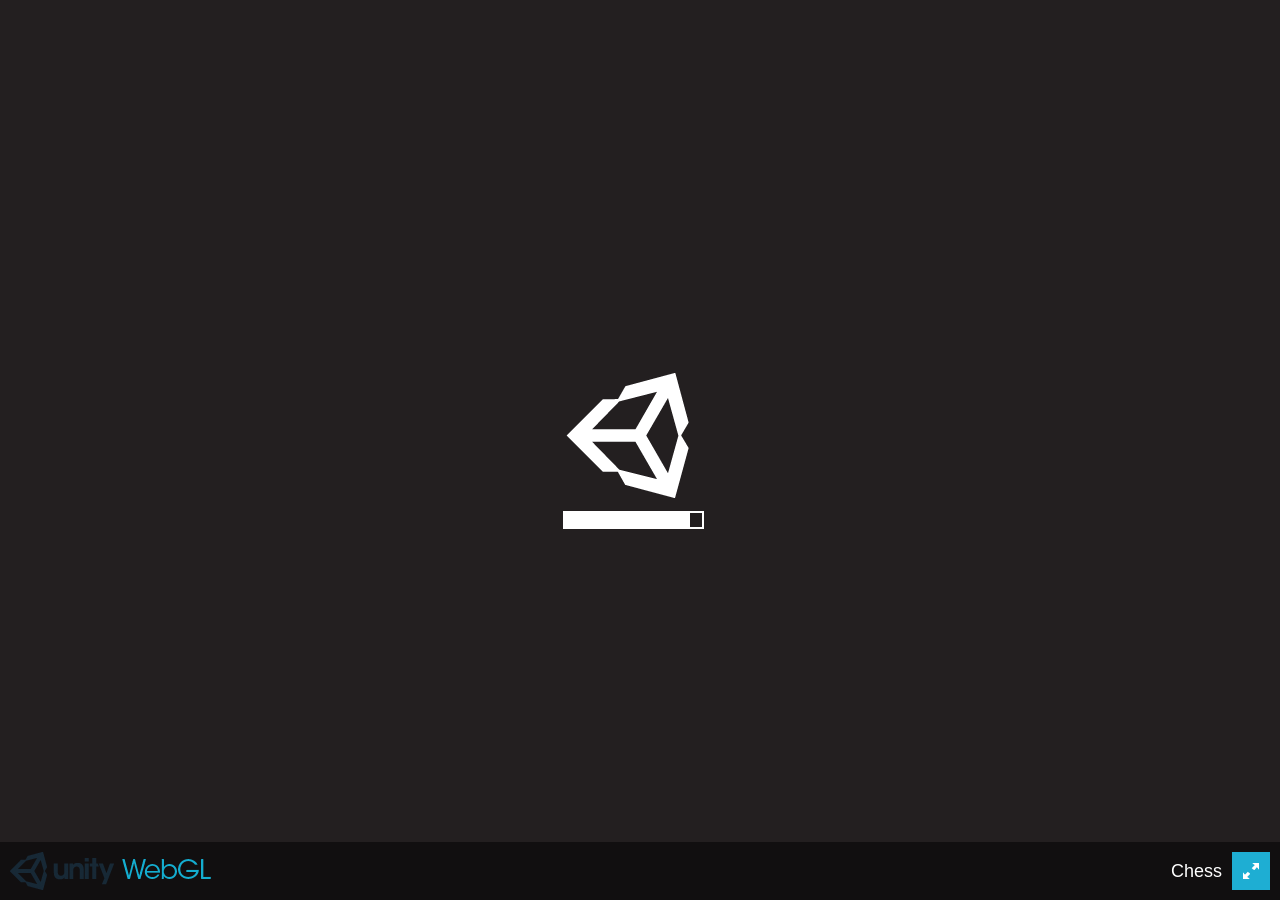
==== commit a56e8b55: "Updated content" ====
--- a/chess.htm
+++ b/chess.htm
@@ -1,70 +1,72 @@
-<!DOCTYPE html>
-<html lang="en-us">
-  <head>
-    <meta charset="utf-8">
-    <meta http-equiv="Content-Type" content="text/html; charset=utf-8">
-    <title>Chess3D</title>
-    <link rel="shortcut icon" href="sys.chess.png">
-    <link rel="stylesheet" href="chess.style.css">
-  </head>
-  <body>
-    <div id="unity-container" class="unity-desktop">
-      <canvas id="unity-canvas"></canvas>
-      <div id="unity-loading-bar">
-        <div id="unity-logo"></div>
-        <div id="unity-progress-bar-empty">
-          <div id="unity-progress-bar-full"></div>
-        </div>
-      </div>
-      <div id="unity-footer">
-        <div id="unity-webgl-logo"></div>
-        <div id="unity-fullscreen-button"></div>
-        <div id="unity-build-title">Chess</div>
-      </div>
-    </div>
-    <script>
-      var buildUrl = ".";
-      var loaderUrl = buildUrl + "/Chess3D.loader.js";
-      var config = {
-        dataUrl: buildUrl + "/Chess3D.data",
-        frameworkUrl: buildUrl + "/Chess3D.framework.js",
-        codeUrl: buildUrl + "/Chess3D.wasm",
-        streamingAssetsUrl: "StreamingAssets",
-        companyName: "Spider",
-        productName: "Chess",
-        productVersion: "0.1",
-      };
-
-      var container = document.querySelector("#unity-container");
-      var canvas = document.querySelector("#unity-canvas");
-      var loadingBar = document.querySelector("#unity-loading-bar");
-      var progressBarFull = document.querySelector("#unity-progress-bar-full");
-      var fullscreenButton = document.querySelector("#unity-fullscreen-button");
-
-      if (/iPhone|iPad|iPod|Android/i.test(navigator.userAgent)) {
-        container.className = "unity-mobile";
-        config.devicePixelRatio = 1;
-      } else {
-        canvas.style.width = "960px";
-        canvas.style.height = "600px";
-      }
-      loadingBar.style.display = "block";
-
-      var script = document.createElement("script");
-      script.src = loaderUrl;
-      script.onload = () => {
-        createUnityInstance(canvas, config, (progress) => {
-          progressBarFull.style.width = 100 * progress + "%";
-        }).then((unityInstance) => {
-          loadingBar.style.display = "none";
-          fullscreenButton.onclick = () => {
-            unityInstance.SetFullscreen(1);
-          };
-        }).catch((message) => {
-          alert(message);
-        });
-      };
-      document.body.appendChild(script);
-    </script>
-  </body>
-</html>
+<!DOCTYPE html>
+<html lang="en-us">
+  <head>
+    <meta charset="UTF-8">
+    <title>Chess3D</title>
+    <link rel="shortcut icon" href="chess.icon.png">
+    <link rel="stylesheet" href="chess.style.css">
+  </head>
+  <body>
+    <div id="unity-container" class="unity-desktop">
+      <canvas id="unity-canvas"></canvas>
+      <div id="unity-loading-bar">
+        <div id="unity-logo"></div>
+        <div id="unity-progress-bar-empty">
+          <div id="unity-progress-bar-full"></div>
+        </div>
+      </div>
+      <div id="unity-footer">
+        <div id="unity-webgl-logo"></div>
+        <div id="unity-fullscreen-button"></div>
+        <div id="unity-build-title">Chess</div>
+      </div>
+    </div>
+    <script>
+      var buildUrl = ".";
+      var loaderUrl = buildUrl + "/Chess3D.loader.js";
+      var config = {
+        dataUrl: buildUrl + "/Chess3D.data",
+        frameworkUrl: buildUrl + "/Chess3D.framework.js",
+        codeUrl: buildUrl + "/Chess3D.wasm",
+        streamingAssetsUrl: "StreamingAssets",
+        companyName: "Spider",
+        productName: "Chess",
+        productVersion: "0.1",
+      };
+
+      var container = document.querySelector("#unity-container");
+      var canvas = document.querySelector("#unity-canvas");
+      var loadingBar = document.querySelector("#unity-loading-bar");
+      var progressBarFull = document.querySelector("#unity-progress-bar-full");
+      var fullscreenButton = document.querySelector("#unity-fullscreen-button");
+
+      canvas.style.width = "100%";
+      canvas.style.height = "100%";
+
+      function resizeCanvas() {
+        canvas.width = canvas.offsetWidth;
+        canvas.height = canvas.offsetHeight;
+      }
+
+      window.addEventListener('load', resizeCanvas);
+      window.addEventListener('resize', resizeCanvas);
+
+      loadingBar.style.display = "block";
+      var script = document.createElement("script");
+      script.src = loaderUrl;
+      script.onload = () => {
+        createUnityInstance(canvas, config, (progress) => {
+          progressBarFull.style.width = 100 * progress + "%";
+        }).then((unityInstance) => {
+          loadingBar.style.display = "none";
+          fullscreenButton.onclick = () => {
+            unityInstance.SetFullscreen(1);
+          };
+        }).catch((message) => {
+          alert(message);
+        });
+      };
+      document.body.appendChild(script);
+    </script>
+  </body>
+</html>
--- a/chess.style.css
+++ b/chess.style.css
@@ -1,15 +1,49 @@
-body { padding: 0; margin: 0 }
-#unity-container { position: absolute }
-#unity-container.unity-desktop { left: 50%; top: 50%; transform: translate(-50%, -50%) }
-#unity-container.unity-mobile { width: 100%; height: 100% }
-#unity-canvas { background: #231F20 }
-.unity-mobile #unity-canvas { width: 100%; height: 100% }
-#unity-loading-bar { position: absolute; left: 50%; top: 50%; transform: translate(-50%, -50%); display: none }
-#unity-logo { width: 154px; height: 130px; background: url('unity-logo-dark.png') no-repeat center }
-#unity-progress-bar-empty { width: 141px; height: 18px; margin-top: 10px; background: url('progress-bar-empty-dark.png') no-repeat center }
-#unity-progress-bar-full { width: 0%; height: 18px; margin-top: 10px; background: url('progress-bar-full-dark.png') no-repeat center }
-#unity-footer { position: relative }
-.unity-mobile #unity-footer { display: none }
-#unity-webgl-logo { float:left; width: 204px; height: 38px; background: url('webgl-logo.png') no-repeat center }
-#unity-build-title { float: right; margin-right: 10px; line-height: 38px; font-family: arial; font-size: 18px }
-#unity-fullscreen-button { float: right; width: 38px; height: 38px; background: url('fullscreen-button.png') no-repeat center }
+* {
+  margin: 0;
+  padding: 0;
+  box-sizing: border-box;
+}
+html, body {
+  width: 100%;
+  height: 100%;
+  overflow: hidden;
+}
+#unity-container {
+  position: relative;
+  width: 100vw;
+  height: 100vh;
+}
+#unity-canvas {
+  width: 100%;
+  height: 100%;
+  display: block;
+  background: #231F20
+}
+#unity-loading-bar {
+  position: absolute;
+  top: 50%;
+  left: 50%;
+  transform: translate(-50%, -50%);
+  text-align: center;
+  z-index: 10;
+}
+#unity-footer {
+  position: absolute;
+  bottom: 0;
+  width: 100%;
+  text-align: center;
+  color: white;
+  background: rgba(0, 0, 0, 0.5);
+  padding: 10px;
+  z-index: 5;
+}
+#unity-container.unity-desktop { left: 50%; top: 50%; transform: translate(-50%, -50%) }
+#unity-container.unity-mobile { width: 100%; height: 100% }
+.unity-mobile #unity-canvas { width: 100%; height: 100% }
+#unity-logo { width: 154px; height: 130px; background: url('unity-logo-dark.png') no-repeat center }
+#unity-progress-bar-empty { width: 141px; height: 18px; margin-top: 10px; background: url('progress-bar-empty-dark.png') no-repeat center }
+#unity-progress-bar-full { width: 0%; height: 18px; margin-top: 10px; background: url('progress-bar-full-dark.png') no-repeat center }
+.unity-mobile #unity-footer { display: none }
+#unity-webgl-logo { float:left; width: 204px; height: 38px; background: url('webgl-logo.png') no-repeat center }
+#unity-build-title { float: right; margin-right: 10px; line-height: 38px; font-family: arial; font-size: 18px }
+#unity-fullscreen-button { float: right; width: 38px; height: 38px; background: url('fullscreen-button.png') no-repeat center }
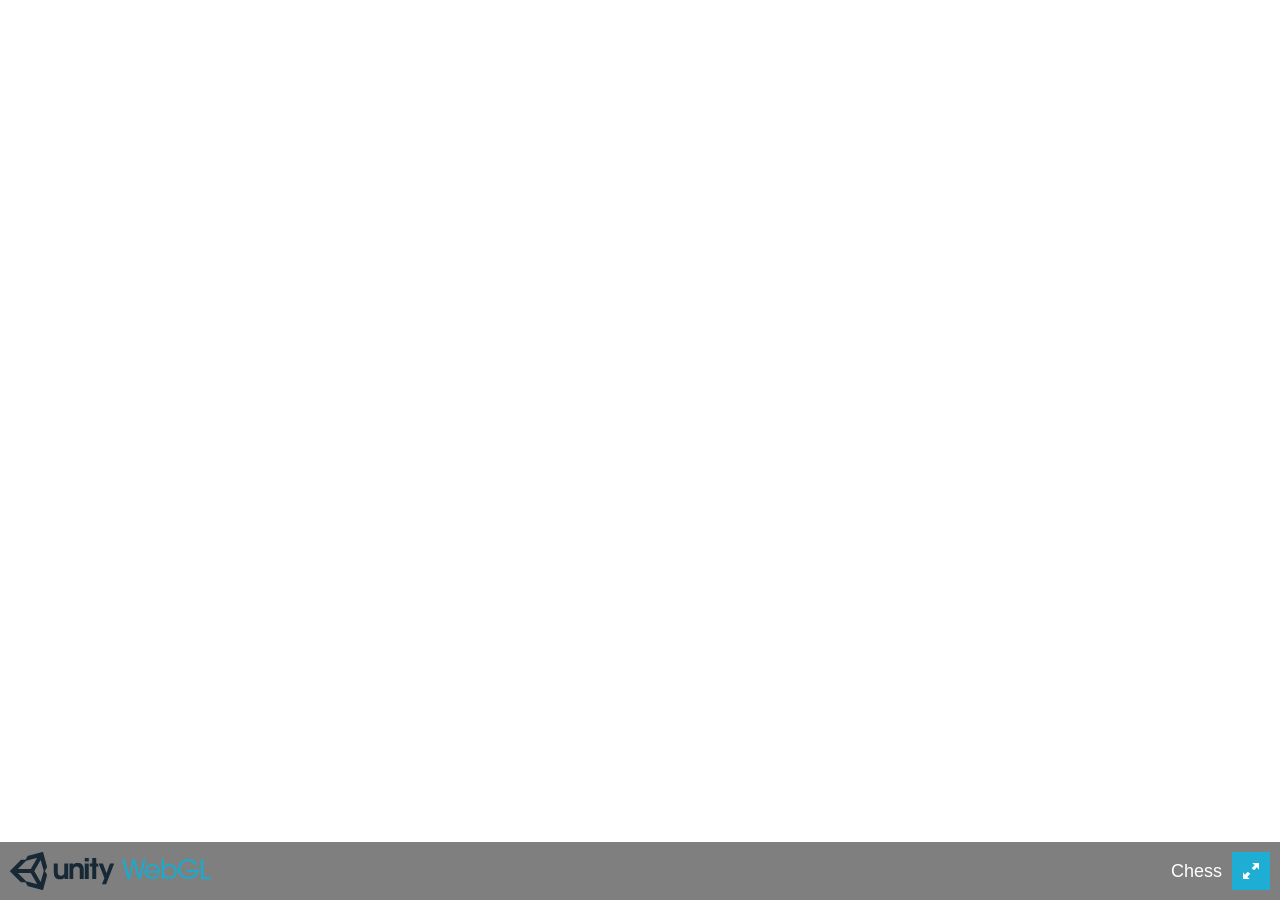
==== commit 67aba205: "Updated content" ====
--- a/chess.htm
+++ b/chess.htm
@@ -2,6 +2,7 @@
 <html lang="en-us">
   <head>
     <meta charset="UTF-8">
+    <meta name="viewport" content="width=device-width, initial-scale=1.0, maximum-scale=1.0, user-scalable=no">
     <title>Chess3D</title>
     <link rel="shortcut icon" href="chess.icon.png">
     <link rel="stylesheet" href="chess.style.css">
@@ -50,7 +51,8 @@
 
       window.addEventListener('load', resizeCanvas);
       window.addEventListener('resize', resizeCanvas);
-
+      window.addEventListener('orientationchange', resizeCanvas);
+      
       loadingBar.style.display = "block";
       var script = document.createElement("script");
       script.src = loaderUrl;
--- a/chess.style.css
+++ b/chess.style.css
@@ -7,17 +7,18 @@
   width: 100%;
   height: 100%;
   overflow: hidden;
+  touch-action: manipulation; /* Оптимизация для тач‑событий */
 }
 #unity-container {
   position: relative;
   width: 100vw;
   height: 100vh;
+  overflow: hidden;
 }
 #unity-canvas {
   width: 100%;
   height: 100%;
   display: block;
-  background: #231F20
 }
 #unity-loading-bar {
   position: absolute;
@@ -37,13 +38,18 @@
   padding: 10px;
   z-index: 5;
 }
-#unity-container.unity-desktop { left: 50%; top: 50%; transform: translate(-50%, -50%) }
-#unity-container.unity-mobile { width: 100%; height: 100% }
-.unity-mobile #unity-canvas { width: 100%; height: 100% }
+@media (max-width: 768px) {
+  #unity-loading-bar {
+    font-size: 12px;
+  }
+  #unity-footer {
+    font-size: 11px;
+    padding: 5px;
+  }
+}
 #unity-logo { width: 154px; height: 130px; background: url('unity-logo-dark.png') no-repeat center }
 #unity-progress-bar-empty { width: 141px; height: 18px; margin-top: 10px; background: url('progress-bar-empty-dark.png') no-repeat center }
 #unity-progress-bar-full { width: 0%; height: 18px; margin-top: 10px; background: url('progress-bar-full-dark.png') no-repeat center }
-.unity-mobile #unity-footer { display: none }
 #unity-webgl-logo { float:left; width: 204px; height: 38px; background: url('webgl-logo.png') no-repeat center }
 #unity-build-title { float: right; margin-right: 10px; line-height: 38px; font-family: arial; font-size: 18px }
 #unity-fullscreen-button { float: right; width: 38px; height: 38px; background: url('fullscreen-button.png') no-repeat center }
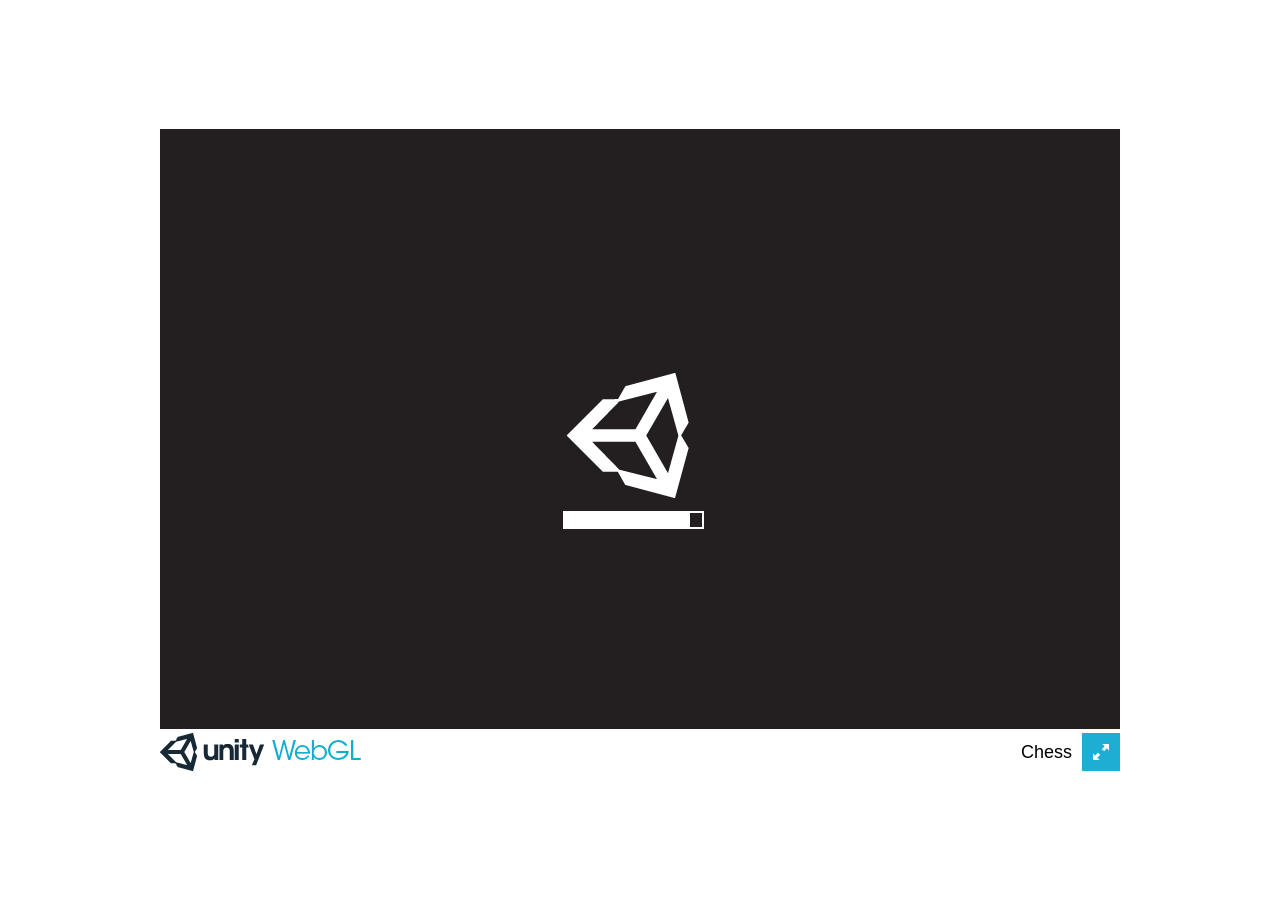
==== commit 0575f0d1: "Updated content" ====
--- a/chess.htm
+++ b/chess.htm
@@ -1,8 +1,8 @@
 <!DOCTYPE html>
 <html lang="en-us">
   <head>
-    <meta charset="UTF-8">
-    <meta name="viewport" content="width=device-width, initial-scale=1.0, maximum-scale=1.0, user-scalable=no">
+    <meta charset="utf-8">
+    <meta http-equiv="Content-Type" content="text/html; charset=utf-8">
     <title>Chess3D</title>
     <link rel="shortcut icon" href="chess.icon.png">
     <link rel="stylesheet" href="chess.style.css">
@@ -41,19 +41,15 @@
       var progressBarFull = document.querySelector("#unity-progress-bar-full");
       var fullscreenButton = document.querySelector("#unity-fullscreen-button");
 
-      canvas.style.width = "100%";
-      canvas.style.height = "100%";
+      if (/iPhone|iPad|iPod|Android/i.test(navigator.userAgent)) {
+        container.className = "unity-mobile";
+        config.devicePixelRatio = 1;
+      } else {
+        canvas.style.width = "960px";
+        canvas.style.height = "600px";
+      }
+      loadingBar.style.display = "block";
 
-      function resizeCanvas() {
-        canvas.width = canvas.offsetWidth;
-        canvas.height = canvas.offsetHeight;
-      }
-
-      window.addEventListener('load', resizeCanvas);
-      window.addEventListener('resize', resizeCanvas);
-      window.addEventListener('orientationchange', resizeCanvas);
-      
-      loadingBar.style.display = "block";
       var script = document.createElement("script");
       script.src = loaderUrl;
       script.onload = () => {
--- a/chess.style.css
+++ b/chess.style.css
@@ -1,55 +1,15 @@
-* {
-  margin: 0;
-  padding: 0;
-  box-sizing: border-box;
-}
-html, body {
-  width: 100%;
-  height: 100%;
-  overflow: hidden;
-  touch-action: manipulation; /* Оптимизация для тач‑событий */
-}
-#unity-container {
-  position: relative;
-  width: 100vw;
-  height: 100vh;
-  overflow: hidden;
-}
-#unity-canvas {
-  width: 100%;
-  height: 100%;
-  display: block;
-}
-#unity-loading-bar {
-  position: absolute;
-  top: 50%;
-  left: 50%;
-  transform: translate(-50%, -50%);
-  text-align: center;
-  z-index: 10;
-}
-#unity-footer {
-  position: absolute;
-  bottom: 0;
-  width: 100%;
-  text-align: center;
-  color: white;
-  background: rgba(0, 0, 0, 0.5);
-  padding: 10px;
-  z-index: 5;
-}
-@media (max-width: 768px) {
-  #unity-loading-bar {
-    font-size: 12px;
-  }
-  #unity-footer {
-    font-size: 11px;
-    padding: 5px;
-  }
-}
+body { padding: 0; margin: 0 }
+#unity-container { position: absolute }
+#unity-container.unity-desktop { left: 50%; top: 50%; transform: translate(-50%, -50%) }
+#unity-container.unity-mobile { width: 100%; height: 100% }
+#unity-canvas { background: #231F20 }
+.unity-mobile #unity-canvas { width: 100%; height: 100% }
+#unity-loading-bar { position: absolute; left: 50%; top: 50%; transform: translate(-50%, -50%); display: none }
 #unity-logo { width: 154px; height: 130px; background: url('unity-logo-dark.png') no-repeat center }
 #unity-progress-bar-empty { width: 141px; height: 18px; margin-top: 10px; background: url('progress-bar-empty-dark.png') no-repeat center }
 #unity-progress-bar-full { width: 0%; height: 18px; margin-top: 10px; background: url('progress-bar-full-dark.png') no-repeat center }
+#unity-footer { position: relative }
+.unity-mobile #unity-footer { display: none }
 #unity-webgl-logo { float:left; width: 204px; height: 38px; background: url('webgl-logo.png') no-repeat center }
 #unity-build-title { float: right; margin-right: 10px; line-height: 38px; font-family: arial; font-size: 18px }
 #unity-fullscreen-button { float: right; width: 38px; height: 38px; background: url('fullscreen-button.png') no-repeat center }
